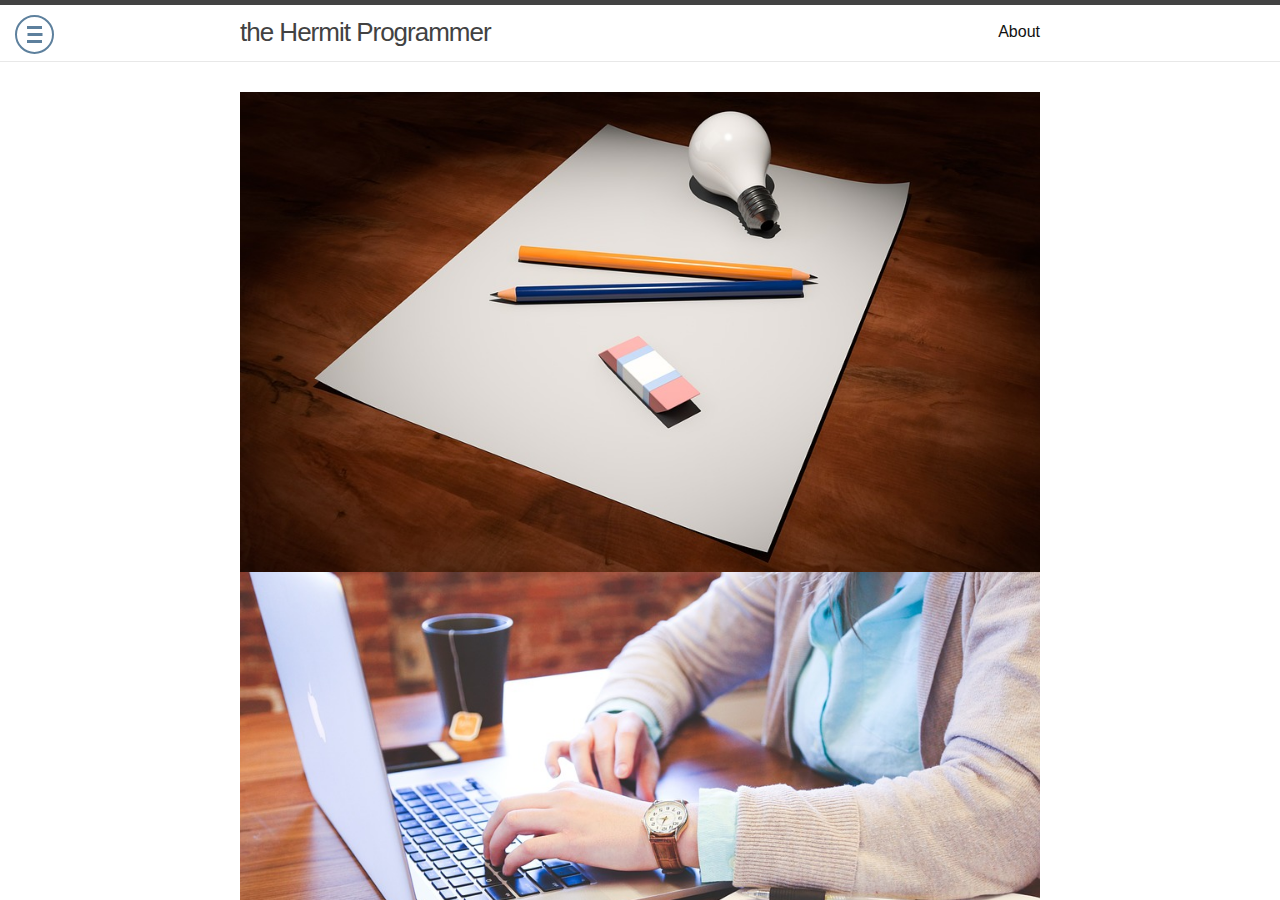
==== index.html @ d0b7b24d "Add Hamburger bar, Add image" ====
<!DOCTYPE html>
<html lang="en"><head>
  <meta charset="utf-8">
  <meta http-equiv="X-UA-Compatible" content="IE=edge">
  <meta name="viewport" content="width=device-width, initial-scale=1"><!-- Begin Jekyll SEO tag v2.6.1 -->
<title>the Hermit Programmer | Ranju You’s Portfolio using Jekyll, Github Page.</title>
<meta name="generator" content="Jekyll v3.8.5" />
<meta property="og:title" content="the Hermit Programmer" />
<meta property="og:locale" content="en_US" />
<meta name="description" content="Ranju You’s Portfolio using Jekyll, Github Page." />
<meta property="og:description" content="Ranju You’s Portfolio using Jekyll, Github Page." />
<link rel="canonical" href="http://localhost:4000/" />
<meta property="og:url" content="http://localhost:4000/" />
<meta property="og:site_name" content="the Hermit Programmer" />
<script type="application/ld+json">
{"url":"http://localhost:4000/","description":"Ranju You’s Portfolio using Jekyll, Github Page.","name":"the Hermit Programmer","@type":"WebSite","headline":"the Hermit Programmer","@context":"https://schema.org"}</script>
<!-- End Jekyll SEO tag -->
<link rel="stylesheet" href="/assets/main.css">
  <link rel="stylesheet" href="/assets/pure-drawer.css">
  <link rel="stylesheet" href="/%20/assets/imgcss.css"><link type="application/atom+xml" rel="alternate" href="http://localhost:4000/feed.xml" title="the Hermit Programmer" /></head>
<body>

  <div class="pure-container" data-effect="pure-effect-push">
    <input type="checkbox" id="pure-toggle-left" class="pure-toggle" data-toggle="left" />
    <label class="pure-toggle-label" for="pure-toggle-left" data-toggle-label="left"><span
        class="pure-toggle-icon"></span></label>

    <nav class="pure-drawer" data-position="left">
      <p style="padding: 100px 20px; margin: 0;"><div class="home">
<h2 class="post-list-heading">Posts</h2>
    <ul class="post-list"><li><span class="post-meta">Jun 30, 2019</span>
        <h3>
          <a class="post-link" href="/jekyll/update/2019/06/30/welcome-to-jekyll.html">
            Welcome to Jekyll!
          </a>
        </h3></li></ul>

    <p class="rss-subscribe">subscribe <a href="/feed.xml">via RSS</a></p></div>
</p>
    </nav>

    <div class="pure-pusher-container">
      <div class="pure-pusher"><header class="site-header" role="banner">

  <div class="wrapper"><a class="site-title" rel="author" href="/">the Hermit Programmer</a><nav class="site-nav">
        <input type="checkbox" id="nav-trigger" class="nav-trigger" />
        <label for="nav-trigger">
          <span class="menu-icon">
            <svg viewBox="0 0 18 15" width="18px" height="15px">
              <path d="M18,1.484c0,0.82-0.665,1.484-1.484,1.484H1.484C0.665,2.969,0,2.304,0,1.484l0,0C0,0.665,0.665,0,1.484,0 h15.032C17.335,0,18,0.665,18,1.484L18,1.484z M18,7.516C18,8.335,17.335,9,16.516,9H1.484C0.665,9,0,8.335,0,7.516l0,0 c0-0.82,0.665-1.484,1.484-1.484h15.032C17.335,6.031,18,6.696,18,7.516L18,7.516z M18,13.516C18,14.335,17.335,15,16.516,15H1.484 C0.665,15,0,14.335,0,13.516l0,0c0-0.82,0.665-1.483,1.484-1.483h15.032C17.335,12.031,18,12.695,18,13.516L18,13.516z"/>
            </svg>
          </span>
        </label>

        <div class="trigger"><a class="page-link" href="/about/">About</a></div>
      </nav></div>
</header>
<main class="page-content" aria-label="Content">
          <div class="wrapper">
            <img src = "/assets/img/resume.jpg">
            <img src = "/assets/img/portfolio.jpg">
          </div>
        </main><footer class="site-footer h-card">
  <data class="u-url" href="/"></data>

  <div class="wrapper">

    <h2 class="footer-heading">the Hermit Programmer</h2>

    <div class="footer-col-wrapper">
      <div class="footer-col footer-col-1">
        <ul class="contact-list">
          <li class="p-name">the Hermit Programmer</li><li><svg class="svg-icon"><use xlink:href="/assets/minima-social-icons.svg#email"></use></svg><a class="u-email" href="mailto:dbfkswn0321@naver.com">dbfkswn0321@naver.com</a></li></ul>
      </div>

      <div class="footer-col footer-col-2"><ul class="social-media-list"><!--<li><a href="https://www.facebook.com/%EC%9C%A0%EB%9E%80%EC%A3%BC"><svg class="svg-icon"><use xlink:href="/assets/minima-social-icons.svg#facebook"></use></svg> <span class="username">유란주</span></a></li>--><li><a href="https://www.facebook.com/profile.php?id=100009341754249"><svg class="svg-icon"><use xlink:href="/assets/minima-social-icons.svg#facebook"></use></svg> <span class="username">유란주</span></a></li><li><a href="https://github.com/YouRanju"><svg class="svg-icon"><use xlink:href="/assets/minima-social-icons.svg#github"></use></svg> <span class="username">YouRanju</span></a></li></ul>
</div>

      <div class="footer-col footer-col-3">
        <p>Ranju You&#39;s Portfolio using Jekyll, Github Page.</p>
      </div>
    </div>

  </div>

</footer>
</div>
    </div>

    <label class="pure-overlay" for="pure-toggle-left" data-overlay="left"></label>
  </div>


</body>

</html>
---- assets/main.css ----
/**
 * Reset some basic elements
 */
body, h1, h2, h3, h4, h5, h6,
p, blockquote, pre, hr,
dl, dd, ol, ul, figure {
  margin: 0;
  padding: 0; }

/**
 * Basic styling
 */
body {
  font: 400 16px/1.5 -apple-system, BlinkMacSystemFont, "Segoe UI", Roboto, Helvetica, Arial, sans-serif, "Apple Color Emoji", "Segoe UI Emoji", "Segoe UI Symbol";
  color: #111;
  background-color: #fdfdfd;
  -webkit-text-size-adjust: 100%;
  -webkit-font-feature-settings: "kern" 1;
  -moz-font-feature-settings: "kern" 1;
  -o-font-feature-settings: "kern" 1;
  font-feature-settings: "kern" 1;
  font-kerning: normal;
  display: flex;
  min-height: 100vh;
  flex-direction: column; }

/**
 * Set `margin-bottom` to maintain vertical rhythm
 */
h1, h2, h3, h4, h5, h6,
p, blockquote, pre,
ul, ol, dl, figure,
.highlight {
  margin-bottom: 15px; }

/**
 * `main` element
 */
main {
  display: block;
  /* Default value of `display` of `main` element is 'inline' in IE 11. */ }

/**
 * Images
 */
img {
  max-width: 100%;
  vertical-align: middle; }

/**
 * Figures
 */
figure > img {
  display: block; }

figcaption {
  font-size: 14px; }

/**
 * Lists
 */
ul, ol {
  margin-left: 30px; }

li > ul,
li > ol {
  margin-bottom: 0; }

/**
 * Headings
 */
h1, h2, h3, h4, h5, h6 {
  font-weight: 400; }

/**
 * Links
 */
a {
  color: #2a7ae2;
  text-decoration: none; }
  a:visited {
    color: #1756a9; }
  a:hover {
    color: #111;
    text-decoration: underline; }
  .social-media-list a:hover {
    text-decoration: none; }
    .social-media-list a:hover .username {
      text-decoration: underline; }

/**
 * Blockquotes
 */
blockquote {
  color: #828282;
  border-left: 4px solid #e8e8e8;
  padding-left: 15px;
  font-size: 18px;
  letter-spacing: -1px;
  font-style: italic; }
  blockquote > :last-child {
    margin-bottom: 0; }

/**
 * Code formatting
 */
pre,
code {
  font-size: 15px;
  border: 1px solid #e8e8e8;
  border-radius: 3px;
  background-color: #eef; }

code {
  padding: 1px 5px; }

pre {
  padding: 8px 12px;
  overflow-x: auto; }
  pre > code {
    border: 0;
    padding-right: 0;
    padding-left: 0; }

/**
 * Wrapper
 */
.wrapper {
  max-width: -webkit-calc(800px);
  max-width: calc(800px);
  margin-right: auto;
  margin-left: auto;
  padding-right: 30px;
  padding-left: 30px; }
  @media screen and (max-width: 800px) {
    .wrapper {
      max-width: -webkit-calc(800px - (30px));
      max-width: calc(800px - (30px));
      padding-right: 15px;
      padding-left: 15px; } }

/**
 * Clearfix
 */
.wrapper:after, .footer-col-wrapper:after {
  content: "";
  display: table;
  clear: both; }

/**
 * Icons
 */
.svg-icon {
  width: 16px;
  height: 16px;
  display: inline-block;
  fill: #828282;
  padding-right: 5px;
  vertical-align: text-top; }

.social-media-list li + li {
  padding-top: 5px; }

/**
 * Tables
 */
table {
  margin-bottom: 30px;
  width: 100%;
  text-align: left;
  color: #3f3f3f;
  border-collapse: collapse;
  border: 1px solid #e8e8e8; }
  table tr:nth-child(even) {
    background-color: #f7f7f7; }
  table th, table td {
    padding: 10px 15px; }
  table th {
    background-color: #f0f0f0;
    border: 1px solid #dedede;
    border-bottom-color: #c9c9c9; }
  table td {
    border: 1px solid #e8e8e8; }

/**
 * Site header
 */
.site-header {
  border-top: 5px solid #424242;
  border-bottom: 1px solid #e8e8e8;
  min-height: 55.95px;
  position: relative; }

.site-title {
  font-size: 26px;
  font-weight: 300;
  line-height: 54px;
  letter-spacing: -1px;
  margin-bottom: 0;
  float: left; }
  .site-title, .site-title:visited {
    color: #424242; }

.site-nav {
  float: right;
  line-height: 54px; }
  .site-nav .nav-trigger {
    display: none; }
  .site-nav .menu-icon {
    display: none; }
  .site-nav .page-link {
    color: #111;
    line-height: 1.5; }
    .site-nav .page-link:not(:last-child) {
      margin-right: 20px; }
  @media screen and (max-width: 600px) {
    .site-nav {
      position: absolute;
      top: 9px;
      right: 15px;
      background-color: #fdfdfd;
      border: 1px solid #e8e8e8;
      border-radius: 5px;
      text-align: right; }
      .site-nav label[for="nav-trigger"] {
        display: block;
        float: right;
        width: 36px;
        height: 36px;
        z-index: 2;
        cursor: pointer; }
      .site-nav .menu-icon {
        display: block;
        float: right;
        width: 36px;
        height: 26px;
        line-height: 0;
        padding-top: 10px;
        text-align: center; }
        .site-nav .menu-icon > svg {
          fill: #424242; }
      .site-nav input ~ .trigger {
        clear: both;
        display: none; }
      .site-nav input:checked ~ .trigger {
        display: block;
        padding-bottom: 5px; }
      .site-nav .page-link {
        display: block;
        padding: 5px 10px;
        margin-left: 20px; }
        .site-nav .page-link:not(:last-child) {
          margin-right: 0; } }

/**
 * Site footer
 */
.site-footer {
  border-top: 1px solid #e8e8e8;
  padding: 30px 0; }

.footer-heading {
  font-size: 18px;
  margin-bottom: 15px; }

.contact-list,
.social-media-list {
  list-style: none;
  margin-left: 0; }

.footer-col-wrapper {
  font-size: 15px;
  color: #828282;
  margin-left: -15px; }

.footer-col {
  float: left;
  margin-bottom: 15px;
  padding-left: 15px; }

.footer-col-1 {
  width: -webkit-calc(35% - (30px / 2));
  width: calc(35% - (30px / 2)); }

.footer-col-2 {
  width: -webkit-calc(20% - (30px / 2));
  width: calc(20% - (30px / 2)); }

.footer-col-3 {
  width: -webkit-calc(45% - (30px / 2));
  width: calc(45% - (30px / 2)); }

@media screen and (max-width: 800px) {
  .footer-col-1,
  .footer-col-2 {
    width: -webkit-calc(50% - (30px / 2));
    width: calc(50% - (30px / 2)); }

  .footer-col-3 {
    width: -webkit-calc(100% - (30px / 2));
    width: calc(100% - (30px / 2)); } }
@media screen and (max-width: 600px) {
  .footer-col {
    float: none;
    width: -webkit-calc(100% - (30px / 2));
    width: calc(100% - (30px / 2)); } }
/**
 * Page content
 */
.page-content {
  padding: 30px 0;
  flex: 1; }

.page-heading {
  font-size: 32px; }

.post-list-heading {
  font-size: 28px; }

.post-list {
  margin-left: 0;
  list-style: none; }
  .post-list > li {
    margin-bottom: 30px; }

.post-meta {
  font-size: 14px;
  color: #828282; }

.post-link {
  display: block;
  font-size: 24px; }

/**
 * Posts
 */
.post-header {
  margin-bottom: 30px; }

.post-title {
  font-size: 42px;
  letter-spacing: -1px;
  line-height: 1; }
  @media screen and (max-width: 800px) {
    .post-title {
      font-size: 36px; } }

.post-content {
  margin-bottom: 30px; }
  .post-content h2 {
    font-size: 32px; }
    @media screen and (max-width: 800px) {
      .post-content h2 {
        font-size: 28px; } }
  .post-content h3 {
    font-size: 26px; }
    @media screen and (max-width: 800px) {
      .post-content h3 {
        font-size: 22px; } }
  .post-content h4 {
    font-size: 20px; }
    @media screen and (max-width: 800px) {
      .post-content h4 {
        font-size: 18px; } }

/**
 * Syntax highlighting styles
 */
.highlight {
  background: #fff; }
  .highlighter-rouge .highlight {
    background: #eef; }
  .highlight .c {
    color: #998;
    font-style: italic; }
  .highlight .err {
    color: #a61717;
    background-color: #e3d2d2; }
  .highlight .k {
    font-weight: bold; }
  .highlight .o {
    font-weight: bold; }
  .highlight .cm {
    color: #998;
    font-style: italic; }
  .highlight .cp {
    color: #999;
    font-weight: bold; }
  .highlight .c1 {
    color: #998;
    font-style: italic; }
  .highlight .cs {
    color: #999;
    font-weight: bold;
    font-style: italic; }
  .highlight .gd {
    color: #000;
    background-color: #fdd; }
  .highlight .gd .x {
    color: #000;
    background-color: #faa; }
  .highlight .ge {
    font-style: italic; }
  .highlight .gr {
    color: #a00; }
  .highlight .gh {
    color: #999; }
  .highlight .gi {
    color: #000;
    background-color: #dfd; }
  .highlight .gi .x {
    color: #000;
    background-color: #afa; }
  .highlight .go {
    color: #888; }
  .highlight .gp {
    color: #555; }
  .highlight .gs {
    font-weight: bold; }
  .highlight .gu {
    color: #aaa; }
  .highlight .gt {
    color: #a00; }
  .highlight .kc {
    font-weight: bold; }
  .highlight .kd {
    font-weight: bold; }
  .highlight .kp {
    font-weight: bold; }
  .highlight .kr {
    font-weight: bold; }
  .highlight .kt {
    color: #458;
    font-weight: bold; }
  .highlight .m {
    color: #099; }
  .highlight .s {
    color: #d14; }
  .highlight .na {
    color: #008080; }
  .highlight .nb {
    color: #0086B3; }
  .highlight .nc {
    color: #458;
    font-weight: bold; }
  .highlight .no {
    color: #008080; }
  .highlight .ni {
    color: #800080; }
  .highlight .ne {
    color: #900;
    font-weight: bold; }
  .highlight .nf {
    color: #900;
    font-weight: bold; }
  .highlight .nn {
    color: #555; }
  .highlight .nt {
    color: #000080; }
  .highlight .nv {
    color: #008080; }
  .highlight .ow {
    font-weight: bold; }
  .highlight .w {
    color: #bbb; }
  .highlight .mf {
    color: #099; }
  .highlight .mh {
    color: #099; }
  .highlight .mi {
    color: #099; }
  .highlight .mo {
    color: #099; }
  .highlight .sb {
    color: #d14; }
  .highlight .sc {
    color: #d14; }
  .highlight .sd {
    color: #d14; }
  .highlight .s2 {
    color: #d14; }
  .highlight .se {
    color: #d14; }
  .highlight .sh {
    color: #d14; }
  .highlight .si {
    color: #d14; }
  .highlight .sx {
    color: #d14; }
  .highlight .sr {
    color: #009926; }
  .highlight .s1 {
    color: #d14; }
  .highlight .ss {
    color: #990073; }
  .highlight .bp {
    color: #999; }
  .highlight .vc {
    color: #008080; }
  .highlight .vg {
    color: #008080; }
  .highlight .vi {
    color: #008080; }
  .highlight .il {
    color: #099; }
---- assets/pure-drawer.css ----
/**************
## Animation ##
**************/
/************
## Toggler ##
************/
/***********
## Drawer ##
***********/
/***********
## Pusher ##
***********/
/*******************
## Pusher Overlay ##
*******************/
/**************
## Variables ##
**************/
/*************
## Required ##
*************/
html, body {
  height: 100%;
}

body {
  margin: 0;
}

/**************
## Container ##
**************/
.pure-container {
  position: relative;
  height: 100%;
  -webkit-overflow-scrolling: touch;
}

/************
## Toggler ##
************/
.pure-toggle {
  left: -9999px;
  position: absolute;
  top: -9999px;
}

.pure-toggle:focus ~ .pure-toggle-label {
  border-color: #1fc08e;
  color: #1fc08e;
}

.pure-toggle-label {
  display: none;
  cursor: pointer;
  display: block;
  position: fixed;
  top: 15px;
  z-index: 99;
  color: #5d809d;
  width: 35px;
  height: 35px;
  -webkit-transition: all 400ms ease-in-out;
          transition: all 400ms ease-in-out;
  border: 2px solid #5d809d;
  border-radius: 50%;
  -webkit-user-select: none;
  -moz-user-select: none;
  -ms-user-select: none;
  -o-user-select: none;
  user-select: none;
  -webkit-tap-highlight-color: transparent;
}

.pure-toggle-label:hover {
  border-color: #1fc08e;
  color: #1fc08e;
}

.pure-toggle-label:hover .pure-toggle-icon,
.pure-toggle-label:hover .pure-toggle-icon:before,
.pure-toggle-label:hover .pure-toggle-icon:after {
  background-color: #1fc08e;
}

.pure-toggle-label:active {
  -webkit-tap-highlight-color: transparent;
}

.pure-toggle-label .pure-toggle-icon,
.pure-toggle-label .pure-toggle-icon:before,
.pure-toggle-label .pure-toggle-icon:after {
  position: absolute;
  top: 50%;
  left: 50%;
  height: 3px;
  width: 15px;
  cursor: pointer;
  background: #5d809d;
  display: block;
  content: '';
  -webkit-transition: all 500ms ease-in-out;
          transition: all 500ms ease-in-out;
}

.pure-toggle-label .pure-toggle-icon {
  transform: translate3d(-50%, -2px, 0);
  -webkit-transform: translate3d(-50%, -2px, 0);
}

.pure-toggle-label .pure-toggle-icon:before {
  transform: translate3d(-50%, -8px, 0);
  -webkit-transform: translate3d(-50%, -8px, 0);
}

.pure-toggle-label .pure-toggle-icon:after {
  transform: translate3d(-50%, 6px, 0);
  -webkit-transform: translate3d(-50%, 6px, 0);
}

.pure-toggle-label[data-toggle-label='left'] {
  left: 15px;
  right: auto;
}

.pure-toggle-label[data-toggle-label='right'] {
  right: 28px;
  left: auto;
}

.pure-toggle-label[data-toggle-label='top'] {
  left: 50%;
  -webkit-transform: translate3d(-50%, 0, 0);
  transform: translate3d(-50%, 0, 0);
}

.pure-toggle[data-toggle='left']:checked ~ .pure-toggle-label:not([data-toggle-label='left']),
.pure-toggle[data-toggle='right']:checked ~ .pure-toggle-label:not([data-toggle-label='right']),
.pure-toggle[data-toggle='top']:checked ~ .pure-toggle-label:not([data-toggle-label='top']) {
  opacity: 0;
  z-index: -1;
}

.pure-toggle[data-toggle='left']:checked ~ .pure-toggle-label[data-toggle-label='left'],
.pure-toggle[data-toggle='right']:checked ~ .pure-toggle-label[data-toggle-label='right'],
.pure-toggle[data-toggle='top']:checked ~ .pure-toggle-label[data-toggle-label='top'] {
  border-color: #1fc08e;
  color: #1fc08e;
}

.pure-toggle[data-toggle='left']:checked ~ .pure-toggle-label[data-toggle-label='left'] .pure-toggle-icon,
.pure-toggle[data-toggle='right']:checked ~ .pure-toggle-label[data-toggle-label='right'] .pure-toggle-icon,
.pure-toggle[data-toggle='top']:checked ~ .pure-toggle-label[data-toggle-label='top'] .pure-toggle-icon {
  background-color: transparent;
}

.pure-toggle[data-toggle='left']:checked ~ .pure-toggle-label[data-toggle-label='left'] .pure-toggle-icon:before, 
.pure-toggle[data-toggle='left']:checked ~ .pure-toggle-label[data-toggle-label='left'] .pure-toggle-icon:after,
.pure-toggle[data-toggle='right']:checked ~ .pure-toggle-label[data-toggle-label='right'] .pure-toggle-icon:before,
.pure-toggle[data-toggle='right']:checked ~ .pure-toggle-label[data-toggle-label='right'] .pure-toggle-icon:after,
.pure-toggle[data-toggle='top']:checked ~ .pure-toggle-label[data-toggle-label='top'] .pure-toggle-icon:before,
.pure-toggle[data-toggle='top']:checked ~ .pure-toggle-label[data-toggle-label='top'] .pure-toggle-icon:after {
  top: 0;
}

.pure-toggle[data-toggle='left']:checked ~ .pure-toggle-label[data-toggle-label='left'] .pure-toggle-icon:before,
.pure-toggle[data-toggle='right']:checked ~ .pure-toggle-label[data-toggle-label='right'] .pure-toggle-icon:before,
.pure-toggle[data-toggle='top']:checked ~ .pure-toggle-label[data-toggle-label='top'] .pure-toggle-icon:before {
  transform: translateX(-50%) rotate(45deg);
  -webkit-transform: translateX(-50%) rotate(45deg);
}

.pure-toggle[data-toggle='left']:checked ~ .pure-toggle-label[data-toggle-label='left'] .pure-toggle-icon:after,
.pure-toggle[data-toggle='right']:checked ~ .pure-toggle-label[data-toggle-label='right'] .pure-toggle-icon:after,
.pure-toggle[data-toggle='top']:checked ~ .pure-toggle-label[data-toggle-label='top'] .pure-toggle-icon:after {
  transform: translateX(-50%) translateY(-10px) rotate(-45deg);
  -webkit-transform: translateX(-50%) translateY(-10px) rotate(-45deg);
  top: 10px;
}

/***********
## Drawer ##
***********/
.pure-drawer {
  position: fixed;
  top: 0;
  left: 0;
  z-index: 1;
  height: 100%;
  visibility: hidden;
  background-color: #374c5d;
  -webkit-transition-property: all;
          transition-property: all;
  -webkit-transition-duration: 500ms;
          transition-duration: 500ms;
  -webkit-transition-timing-function: ease-out;
          transition-timing-function: ease-out;
  width: 100%;
}

@media only screen and (min-width: 40.063em) {
  .pure-drawer {
    width: 300px;
  }
}

@media only screen and (min-width: 64.063em) {
  .pure-drawer {
    width: 300px;
  }
}

.pure-drawer[data-position='right'] {
  left: auto;
  right: 0;
}

.pure-drawer[data-position='top'] {
  height: 100%;
  width: 100%;
}

@media only screen and (min-width: 40.063em) {
  .pure-drawer[data-position='top'] {
    height: 100%;
  }
}

@media only screen and (min-width: 64.063em) {
  .pure-drawer[data-position='top'] {
    height: 100px;
  }
}

/*********************
## Pusher Container ##
*********************/
.pure-pusher-container {
  position: relative;
  height: 100%;
  overflow: hidden;
}

/***********
## Pusher ##
***********/
.pure-pusher {
  position: relative;
  height: 100%;
  overflow-y: auto;
  left: 0;
  z-index: 2;
  background-color: #fff;
  -webkit-transition-property: -webkit-transform;
          transition-property: transform;
  -webkit-transition-duration: 500ms;
          transition-duration: 500ms;
  -webkit-transition-timing-function: ease-out;
          transition-timing-function: ease-out;
}

/*******************
## Pusher Overlay ##
*******************/
.pure-overlay {
  position: fixed;
  top: 0;
  bottom: 0;
  right: 0;
  width: 0;
  height: 0;
  opacity: 0;
  background-color: rgba(0, 0, 0, 0.4);
  -webkit-transition-property: opacity;
          transition-property: opacity;
  -webkit-transition-duration: 500ms;
          transition-duration: 500ms;
  -webkit-transition-delay: 500ms;
          transition-delay: 500ms;
  -webkit-transition-timing-function: ease-in-out;
          transition-timing-function: ease-in-out;
}

.pure-toggle[data-toggle='left']:checked ~ .pure-overlay[data-overlay='left'] {
  left: 100%;
}

@media only screen and (min-width: 40.063em) {
  .pure-toggle[data-toggle='left']:checked ~ .pure-overlay[data-overlay='left'] {
    left: 300px;
  }
}

@media only screen and (min-width: 64.063em) {
  .pure-toggle[data-toggle='left']:checked ~ .pure-overlay[data-overlay='left'] {
    left: 300px;
  }
}

.pure-toggle[data-toggle='right']:checked ~ .pure-overlay[data-overlay='right'] {
  right: 100%;
}

@media only screen and (min-width: 40.063em) {
  .pure-toggle[data-toggle='right']:checked ~ .pure-overlay[data-overlay='right'] {
    right: 300px;
  }
}

@media only screen and (min-width: 64.063em) {
  .pure-toggle[data-toggle='right']:checked ~ .pure-overlay[data-overlay='right'] {
    right: 300px;
  }
}

.pure-toggle[data-toggle='top']:checked ~ .pure-overlay[data-overlay='top'] {
  top: 100%;
}

@media only screen and (min-width: 40.063em) {
  .pure-toggle[data-toggle='top']:checked ~ .pure-overlay[data-overlay='top'] {
    top: 100%;
  }
}

@media only screen and (min-width: 64.063em) {
  .pure-toggle[data-toggle='top']:checked ~ .pure-overlay[data-overlay='top'] {
    top: 100px;
  }
}

.pure-toggle[data-toggle='left']:checked ~ .pure-overlay[data-overlay='left'],
.pure-toggle[data-toggle='right']:checked ~ .pure-overlay[data-overlay='right'],
.pure-toggle[data-toggle='top']:checked ~ .pure-overlay[data-overlay='top'] {
  width: 100%;
  height: 100%;
  opacity: 1;
  z-index: 2;
}

/********************************
## Fallback for older browsers ##
********************************/
.no-csstransforms3d .pure-toggle[data-toggle='left']:checked ~ .pure-pusher-container .pure-pusher {
  left: 100%;
}

@media only screen and (min-width: 40.063em) {
  .no-csstransforms3d .pure-toggle[data-toggle='left']:checked ~ .pure-pusher-container .pure-pusher {
    left: 300px;
  }
}

@media only screen and (min-width: 64.063em) {
  .no-csstransforms3d .pure-toggle[data-toggle='left']:checked ~ .pure-pusher-container .pure-pusher {
    left: 300px;
  }
}

.no-csstransforms3d .pure-toggle[data-toggle='right']:checked ~ .pure-pusher-container .pure-pusher {
  left: -100%;
}

@media only screen and (min-width: 40.063em) {
  .no-csstransforms3d .pure-toggle[data-toggle='right']:checked ~ .pure-pusher-container .pure-pusher {
    left: -300px;
  }
}

@media only screen and (min-width: 64.063em) {
  .no-csstransforms3d .pure-toggle[data-toggle='right']:checked ~ .pure-pusher-container .pure-pusher {
    left: -300px;
  }
}

.no-csstransforms3d .pure-toggle[data-toggle='top']:checked ~ .pure-pusher-container .pure-pusher {
  top: 100%;
}

@media only screen and (min-width: 40.063em) {
  .no-csstransforms3d .pure-toggle[data-toggle='top']:checked ~ .pure-pusher-container .pure-pusher {
    top: 100%;
  }
}

@media only screen and (min-width: 64.063em) {
  .no-csstransforms3d .pure-toggle[data-toggle='top']:checked ~ .pure-pusher-container .pure-pusher {
    top: 100px;
  }
}

/*****************************
## Effect - Slide in on top ##
*****************************/
/* DRAWER */
[data-effect='pure-effect-slide'] .pure-drawer {
  z-index: 3;
  -webkit-transition-duration: 500ms;
          transition-duration: 500ms;
}

[data-effect='pure-effect-slide'] .pure-drawer[data-position='left'] {
  -webkit-transform: translate3d(-100%, 0, 0);
  transform: translate3d(-100%, 0, 0);
}

[data-effect='pure-effect-slide'] .pure-drawer[data-position='right'] {
  -webkit-transform: translate3d(100%, 0, 0);
  transform: translate3d(100%, 0, 0);
}

[data-effect='pure-effect-slide'] .pure-drawer[data-position='top'] {
  -webkit-transform: translate3d(0, -100%, 0);
  transform: translate3d(0, -100%, 0);
}

[data-effect='pure-effect-slide'] .pure-toggle[data-toggle='left']:checked ~ .pure-drawer[data-position='left'],
[data-effect='pure-effect-slide'] .pure-toggle[data-toggle='right']:checked ~ .pure-drawer[data-position='right'],
[data-effect='pure-effect-slide'] .pure-toggle[data-toggle='top']:checked ~ .pure-drawer[data-position='top'] {
  visibility: visible;
  -webkit-transform: translate3d(0, 0, 0);
  transform: translate3d(0, 0, 0);
}

/* OVERLAY */
[data-effect='pure-effect-slide'] .pure-overlay {
  -webkit-transition-duration: 500ms;
          transition-duration: 500ms;
  -webkit-transition-delay: 250ms;
          transition-delay: 250ms;
}

/********************
## Effect - Reveal ##
********************/
/* DRAWER */
[data-effect='pure-effect-reveal'] .pure-drawer {
  visibility: visible;
  -webkit-transition-duration: 500ms;
          transition-duration: 500ms;
}

/* PUSHER */
[data-effect='pure-effect-reveal'] .pure-pusher-container .pure-pusher {
  -webkit-transition-duration: 500ms;
          transition-duration: 500ms;
}

[data-effect='pure-effect-reveal'] .pure-toggle[data-toggle='left']:checked ~ .pure-pusher-container .pure-pusher {
  -webkit-transform: translate3d(100%, 0, 0);
  transform: translate3d(100%, 0, 0);
}

@media only screen and (min-width: 40.063em) {
  [data-effect='pure-effect-reveal'] .pure-toggle[data-toggle='left']:checked ~ .pure-pusher-container .pure-pusher {
    -webkit-transform: translate3d(300px, 0, 0);
    transform: translate3d(300px, 0, 0);
  }
}

@media only screen and (min-width: 64.063em) {
  [data-effect='pure-effect-reveal'] .pure-toggle[data-toggle='left']:checked ~ .pure-pusher-container .pure-pusher {
    -webkit-transform: translate3d(300px, 0, 0);
    transform: translate3d(300px, 0, 0);
  }
}

[data-effect='pure-effect-reveal'] .pure-toggle[data-toggle='right']:checked ~ .pure-pusher-container .pure-pusher {
  -webkit-transform: translate3d(-100%, 0, 0);
  transform: translate3d(-100%, 0, 0);
}

@media only screen and (min-width: 40.063em) {
  [data-effect='pure-effect-reveal'] .pure-toggle[data-toggle='right']:checked ~ .pure-pusher-container .pure-pusher {
    -webkit-transform: translate3d(-300px, 0, 0);
    transform: translate3d(-300px, 0, 0);
  }
}

@media only screen and (min-width: 64.063em) {
  [data-effect='pure-effect-reveal'] .pure-toggle[data-toggle='right']:checked ~ .pure-pusher-container .pure-pusher {
    -webkit-transform: translate3d(-300px, 0, 0);
    transform: translate3d(-300px, 0, 0);
  }
}

[data-effect='pure-effect-reveal'] .pure-toggle[data-toggle='top']:checked ~ .pure-pusher-container .pure-pusher {
  -webkit-transform: translate3d(0, 100%, 0);
  transform: translate3d(0, 100%, 0);
}

@media only screen and (min-width: 40.063em) {
  [data-effect='pure-effect-reveal'] .pure-toggle[data-toggle='top']:checked ~ .pure-pusher-container .pure-pusher {
    -webkit-transform: translate3d(0, 100%, 0);
    transform: translate3d(0, 100%, 0);
  }
}

@media only screen and (min-width: 64.063em) {
  [data-effect='pure-effect-reveal'] .pure-toggle[data-toggle='top']:checked ~ .pure-pusher-container .pure-pusher {
    -webkit-transform: translate3d(0, 100px, 0);
    transform: translate3d(0, 100px, 0);
  }
}

/* OVERLAY */
[data-effect='pure-effect-reveal'] .pure-overlay {
  -webkit-transition-duration: 500ms;
          transition-duration: 500ms;
  -webkit-transition-delay: 250ms;
          transition-delay: 250ms;
}

/*************************
## Effect - Slide along ##
*************************/
/* DRAWER */
[data-effect='pure-effect-slideAlong'] .pure-drawer {
  -webkit-transition-duration: 500ms;
          transition-duration: 500ms;
}

[data-effect='pure-effect-slideAlong'] .pure-drawer[data-position='left'] {
  -webkit-transform: translate3d(-50%, 0, 0);
  transform: translate3d(-50%, 0, 0);
}

[data-effect='pure-effect-slideAlong'] .pure-drawer[data-position='right'] {
  -webkit-transform: translate3d(50%, 0, 0);
  transform: translate3d(50%, 0, 0);
}

[data-effect='pure-effect-slideAlong'] .pure-drawer[data-position='top'] {
  -webkit-transform: translate3d(0, -50%, 0);
  transform: translate3d(0, -50%, 0);
}

[data-effect='pure-effect-slideAlong'] .pure-toggle[data-toggle='left']:checked ~ .pure-drawer[data-position='left'],
[data-effect='pure-effect-slideAlong'] .pure-toggle[data-toggle='right']:checked ~ .pure-drawer[data-position='right'],
[data-effect='pure-effect-slideAlong'] .pure-toggle[data-toggle='top']:checked ~ .pure-drawer[data-position='top'] {
  visibility: visible;
  -webkit-transform: translate3d(0, 0, 0);
  transform: translate3d(0, 0, 0);
}

/* PUSHER */
[data-effect='pure-effect-slideAlong'] .pure-pusher-container .pure-pusher {
  -webkit-transition-duration: 500ms;
          transition-duration: 500ms;
}

[data-effect='pure-effect-slideAlong'] .pure-toggle[data-toggle='left']:checked ~ .pure-pusher-container .pure-pusher {
  -webkit-transform: translate3d(100%, 0, 0);
  transform: translate3d(100%, 0, 0);
}

@media only screen and (min-width: 40.063em) {
  [data-effect='pure-effect-slideAlong'] .pure-toggle[data-toggle='left']:checked ~ .pure-pusher-container .pure-pusher {
    -webkit-transform: translate3d(300px, 0, 0);
    transform: translate3d(300px, 0, 0);
  }
}

@media only screen and (min-width: 64.063em) {
  [data-effect='pure-effect-slideAlong'] .pure-toggle[data-toggle='left']:checked ~ .pure-pusher-container .pure-pusher {
    -webkit-transform: translate3d(300px, 0, 0);
    transform: translate3d(300px, 0, 0);
  }
}

[data-effect='pure-effect-slideAlong'] .pure-toggle[data-toggle='right']:checked ~ .pure-pusher-container .pure-pusher {
  -webkit-transform: translate3d(-100%, 0, 0);
  transform: translate3d(-100%, 0, 0);
}

@media only screen and (min-width: 40.063em) {
  [data-effect='pure-effect-slideAlong'] .pure-toggle[data-toggle='right']:checked ~ .pure-pusher-container .pure-pusher {
    -webkit-transform: translate3d(-300px, 0, 0);
    transform: translate3d(-300px, 0, 0);
  }
}

@media only screen and (min-width: 64.063em) {
  [data-effect='pure-effect-slideAlong'] .pure-toggle[data-toggle='right']:checked ~ .pure-pusher-container .pure-pusher {
    -webkit-transform: translate3d(-300px, 0, 0);
    transform: translate3d(-300px, 0, 0);
  }
}

[data-effect='pure-effect-slideAlong'] .pure-toggle[data-toggle='top']:checked ~ .pure-pusher-container .pure-pusher {
  -webkit-transform: translate3d(0, 100%, 0);
  transform: translate3d(0, 100%, 0);
}

@media only screen and (min-width: 40.063em) {
  [data-effect='pure-effect-slideAlong'] .pure-toggle[data-toggle='top']:checked ~ .pure-pusher-container .pure-pusher {
    -webkit-transform: translate3d(0, 100%, 0);
    transform: translate3d(0, 100%, 0);
  }
}

@media only screen and (min-width: 64.063em) {
  [data-effect='pure-effect-slideAlong'] .pure-toggle[data-toggle='top']:checked ~ .pure-pusher-container .pure-pusher {
    -webkit-transform: translate3d(0, 100px, 0);
    transform: translate3d(0, 100px, 0);
  }
}

/* OVERLAY */
[data-effect='pure-effect-slideAlong'] .pure-overlay {
  -webkit-transition-duration: 500ms;
          transition-duration: 500ms;
  -webkit-transition-delay: 250ms;
          transition-delay: 250ms;
}

/*******************************
## Effect - Reverse slide out ##
*******************************/
/* DRAWER */
[data-effect='pure-effect-reverseSlide'] .pure-drawer {
  -webkit-transition-duration: 500ms;
          transition-duration: 500ms;
}

[data-effect='pure-effect-reverseSlide'] .pure-drawer[data-position='left'] {
  -webkit-transform: translate3d(50%, 0, 0);
  transform: translate3d(50%, 0, 0);
}

[data-effect='pure-effect-reverseSlide'] .pure-drawer[data-position='right'] {
  -webkit-transform: translate3d(-50%, 0, 0);
  transform: translate3d(-50%, 0, 0);
}

[data-effect='pure-effect-reverseSlide'] .pure-drawer[data-position='top'] {
  -webkit-transform: translate3d(0, 50%, 0);
  transform: translate3d(0, 50%, 0);
}

[data-effect='pure-effect-reverseSlide'] .pure-toggle[data-toggle='left']:checked ~ .pure-drawer[data-position='left'],
[data-effect='pure-effect-reverseSlide'] .pure-toggle[data-toggle='right']:checked ~ .pure-drawer[data-position='right'],
[data-effect='pure-effect-reverseSlide'] .pure-toggle[data-toggle='top']:checked ~ .pure-drawer[data-position='top'] {
  visibility: visible;
  -webkit-transform: translate3d(0, 0, 0);
  transform: translate3d(0, 0, 0);
}

/* PUSHER */
[data-effect='pure-effect-reverseSlide'] .pure-pusher-container .pure-pusher {
  -webkit-transition-duration: 500ms;
          transition-duration: 500ms;
}

[data-effect='pure-effect-reverseSlide'] .pure-toggle[data-toggle='left']:checked ~ .pure-pusher-container .pure-pusher {
  -webkit-transform: translate3d(100%, 0, 0);
  transform: translate3d(100%, 0, 0);
}

@media only screen and (min-width: 40.063em) {
  [data-effect='pure-effect-reverseSlide'] .pure-toggle[data-toggle='left']:checked ~ .pure-pusher-container .pure-pusher {
    -webkit-transform: translate3d(300px, 0, 0);
    transform: translate3d(300px, 0, 0);
  }
}

@media only screen and (min-width: 64.063em) {
  [data-effect='pure-effect-reverseSlide'] .pure-toggle[data-toggle='left']:checked ~ .pure-pusher-container .pure-pusher {
    -webkit-transform: translate3d(300px, 0, 0);
    transform: translate3d(300px, 0, 0);
  }
}

[data-effect='pure-effect-reverseSlide'] .pure-toggle[data-toggle='right']:checked ~ .pure-pusher-container .pure-pusher {
  -webkit-transform: translate3d(-100%, 0, 0);
  transform: translate3d(-100%, 0, 0);
}

@media only screen and (min-width: 40.063em) {
  [data-effect='pure-effect-reverseSlide'] .pure-toggle[data-toggle='right']:checked ~ .pure-pusher-container .pure-pusher {
    -webkit-transform: translate3d(-300px, 0, 0);
    transform: translate3d(-300px, 0, 0);
  }
}

@media only screen and (min-width: 64.063em) {
  [data-effect='pure-effect-reverseSlide'] .pure-toggle[data-toggle='right']:checked ~ .pure-pusher-container .pure-pusher {
    -webkit-transform: translate3d(-300px, 0, 0);
    transform: translate3d(-300px, 0, 0);
  }
}

[data-effect='pure-effect-reverseSlide'] .pure-toggle[data-toggle='top']:checked ~ .pure-pusher-container .pure-pusher {
  -webkit-transform: translate3d(0, 100%, 0);
  transform: translate3d(0, 100%, 0);
}

@media only screen and (min-width: 40.063em) {
  [data-effect='pure-effect-reverseSlide'] .pure-toggle[data-toggle='top']:checked ~ .pure-pusher-container .pure-pusher {
    -webkit-transform: translate3d(0, 100%, 0);
    transform: translate3d(0, 100%, 0);
  }
}

@media only screen and (min-width: 64.063em) {
  [data-effect='pure-effect-reverseSlide'] .pure-toggle[data-toggle='top']:checked ~ .pure-pusher-container .pure-pusher {
    -webkit-transform: translate3d(0, 100px, 0);
    transform: translate3d(0, 100px, 0);
  }
}

/* OVERLAY */
[data-effect='pure-effect-reverseSlide'] .pure-overlay {
  -webkit-transition-duration: 500ms;
          transition-duration: 500ms;
}

/*********************************
## Effect 5 - Scale Down Pusher ##
*********************************/
/* DRAWER */
[data-effect='pure-effect-scaleDown'] .pure-drawer {
  -webkit-transition-duration: 500ms;
          transition-duration: 500ms;
}

[data-effect='pure-effect-scaleDown'] .pure-drawer[data-position='left'] {
  -webkit-transform: translate3d(-100%, 0, 0);
  transform: translate3d(-100%, 0, 0);
}

[data-effect='pure-effect-scaleDown'] .pure-drawer[data-position='right'] {
  -webkit-transform: translate3d(100%, 0, 0);
  transform: translate3d(100%, 0, 0);
}

[data-effect='pure-effect-scaleDown'] .pure-drawer[data-position='top'] {
  -webkit-transform: translate3d(0, -100%, 0);
  transform: translate3d(0, -100%, 0);
}

[data-effect='pure-effect-scaleDown'] .pure-toggle[data-toggle='left']:checked ~ .pure-drawer[data-position='left'],
[data-effect='pure-effect-scaleDown'] .pure-toggle[data-toggle='right']:checked ~ .pure-drawer[data-position='right'],
[data-effect='pure-effect-scaleDown'] .pure-toggle[data-toggle='top']:checked ~ .pure-drawer[data-position='top'] {
  visibility: visible;
  -webkit-transform: translate3d(0, 0, 0);
  transform: translate3d(0, 0, 0);
}

/* PUSHER CONTAINER */
[data-effect='pure-effect-scaleDown'] .pure-pusher-container {
  -webkit-perspective: 1500px;
  perspective: 1500px;
}

/* PUSHER */
/* Needed for Firefox */
[data-effect='pure-effect-scaleDown'] .pure-pusher-container .pure-pusher {
  z-index: 1;
  -webkit-transition-duration: 500ms;
          transition-duration: 500ms;
}

[data-effect='pure-effect-scaleDown'] .pure-toggle:checked ~ .pure-pusher-container .pure-pusher {
  -webkit-transform: translate3d(0, 0, -300px);
  transform: translate3d(0, 0, -300px);
}

@media only screen and (min-width: 40.063em) {
  [data-effect='pure-effect-scaleDown'] .pure-toggle:checked ~ .pure-pusher-container .pure-pusher {
    -webkit-transform: translate3d(0, 0, -300px);
    transform: translate3d(0, 0, -300px);
  }
}

@media only screen and (min-width: 64.063em) {
  [data-effect='pure-effect-scaleDown'] .pure-toggle:checked ~ .pure-pusher-container .pure-pusher {
    -webkit-transform: translate3d(0, 0, -300px);
    transform: translate3d(0, 0, -300px);
  }
}

/* OVERLAY */
[data-effect='pure-effect-scaleDown'] .pure-overlay {
  -webkit-transition-duration: 500ms;
          transition-duration: 500ms;
  -webkit-transition-delay: 250ms;
          transition-delay: 250ms;
}

/*************************
## Effect - Scale Up ##
*************************/
/* CONTAINER */
[data-effect='pure-effect-scaleUp'] {
  -webkit-perspective: 1500px;
  perspective: 1500px;
}

[data-effect='pure-effect-scaleUp'][data-position='left'] {
  -webkit-perspective-origin: 0% 50%;
  perspective-origin: 0% 50%;
}

[data-effect='pure-effect-scaleUp'][data-position='right'] {
  -webkit-perspective-origin: 50% 50%;
  perspective-origin: 50% 50%;
}

[data-effect='pure-effect-scaleUp'][data-position='top'] {
  -webkit-perspective-origin: 50% 0;
  perspective-origin: 50% 0;
}

/* DRAWER */
[data-effect='pure-effect-scaleUp'] .pure-drawer {
  -webkit-transition-duration: 500ms;
          transition-duration: 500ms;
}

[data-effect='pure-effect-scaleUp'] .pure-drawer[data-position='left'] {
  -webkit-transform: translate3d(0, 0, -100%);
  transform: translate3d(0, 0, -100%);
}

@media only screen and (min-width: 40.063em) {
  [data-effect='pure-effect-scaleUp'] .pure-drawer[data-position='left'] {
    -webkit-transform: translate3d(0, 0, -300px);
    transform: translate3d(0, 0, -300px);
  }
}

@media only screen and (min-width: 64.063em) {
  [data-effect='pure-effect-scaleUp'] .pure-drawer[data-position='left'] {
    -webkit-transform: translate3d(0, 0, -300px);
    transform: translate3d(0, 0, -300px);
  }
}

[data-effect='pure-effect-scaleUp'] .pure-drawer[data-position='right'] {
  -webkit-transform: translate3d(100%, 0, -100%);
  transform: translate3d(100%, 0, -100%);
}

@media only screen and (min-width: 40.063em) {
  [data-effect='pure-effect-scaleUp'] .pure-drawer[data-position='right'] {
    -webkit-transform: translate3d(300px, 0, -300px);
    transform: translate3d(300px, 0, -300px);
  }
}

@media only screen and (min-width: 64.063em) {
  [data-effect='pure-effect-scaleUp'] .pure-drawer[data-position='right'] {
    -webkit-transform: translate3d(300px, 0, -300px);
    transform: translate3d(300px, 0, -300px);
  }
}

[data-effect='pure-effect-scaleUp'] .pure-drawer[data-position='top'] {
  -webkit-transform: translate3d(0, 0, -100%);
  transform: translate3d(0, 0, -100%);
}

@media only screen and (min-width: 40.063em) {
  [data-effect='pure-effect-scaleUp'] .pure-drawer[data-position='top'] {
    -webkit-transform: translate3d(0, 0, -100%);
    transform: translate3d(0, 0, -100%);
  }
}

@media only screen and (min-width: 64.063em) {
  [data-effect='pure-effect-scaleUp'] .pure-drawer[data-position='top'] {
    -webkit-transform: translate3d(0, 0, -100px);
    transform: translate3d(0, 0, -100px);
  }
}

[data-effect='pure-effect-scaleUp'] .pure-toggle[data-toggle='left']:checked ~ .pure-drawer[data-position='left'],
[data-effect='pure-effect-scaleUp'] .pure-toggle[data-toggle='right']:checked ~ .pure-drawer[data-position='right'],
[data-effect='pure-effect-scaleUp'] .pure-toggle[data-toggle='top']:checked ~ .pure-drawer[data-position='top'] {
  visibility: visible;
  -webkit-transform: translate3d(0, 0, 0);
  transform: translate3d(0, 0, 0);
}

/* PUSHER */
[data-effect='pure-effect-scaleUp'] .pure-pusher-container .pure-pusher {
  -webkit-transition-duration: 500ms;
          transition-duration: 500ms;
}

[data-effect='pure-effect-scaleUp'] .pure-toggle[data-toggle='left']:checked ~ .pure-pusher-container .pure-pusher {
  -webkit-transform: translate3d(100%, 0, 0);
  transform: translate3d(100%, 0, 0);
}

@media only screen and (min-width: 40.063em) {
  [data-effect='pure-effect-scaleUp'] .pure-toggle[data-toggle='left']:checked ~ .pure-pusher-container .pure-pusher {
    -webkit-transform: translate3d(300px, 0, 0);
    transform: translate3d(300px, 0, 0);
  }
}

@media only screen and (min-width: 64.063em) {
  [data-effect='pure-effect-scaleUp'] .pure-toggle[data-toggle='left']:checked ~ .pure-pusher-container .pure-pusher {
    -webkit-transform: translate3d(300px, 0, 0);
    transform: translate3d(300px, 0, 0);
  }
}

[data-effect='pure-effect-scaleUp'] .pure-toggle[data-toggle='right']:checked ~ .pure-pusher-container .pure-pusher {
  -webkit-transform: translate3d(-100%, 0, 0);
  transform: translate3d(-100%, 0, 0);
}

@media only screen and (min-width: 40.063em) {
  [data-effect='pure-effect-scaleUp'] .pure-toggle[data-toggle='right']:checked ~ .pure-pusher-container .pure-pusher {
    -webkit-transform: translate3d(-300px, 0, 0);
    transform: translate3d(-300px, 0, 0);
  }
}

@media only screen and (min-width: 64.063em) {
  [data-effect='pure-effect-scaleUp'] .pure-toggle[data-toggle='right']:checked ~ .pure-pusher-container .pure-pusher {
    -webkit-transform: translate3d(-300px, 0, 0);
    transform: translate3d(-300px, 0, 0);
  }
}

[data-effect='pure-effect-scaleUp'] .pure-toggle[data-toggle='top']:checked ~ .pure-pusher-container .pure-pusher {
  -webkit-transform: translate3d(0, 100%, 0);
  transform: translate3d(0, 100%, 0);
}

@media only screen and (min-width: 40.063em) {
  [data-effect='pure-effect-scaleUp'] .pure-toggle[data-toggle='top']:checked ~ .pure-pusher-container .pure-pusher {
    -webkit-transform: translate3d(0, 100%, 0);
    transform: translate3d(0, 100%, 0);
  }
}

@media only screen and (min-width: 64.063em) {
  [data-effect='pure-effect-scaleUp'] .pure-toggle[data-toggle='top']:checked ~ .pure-pusher-container .pure-pusher {
    -webkit-transform: translate3d(0, 100px, 0);
    transform: translate3d(0, 100px, 0);
  }
}

/* OVERLAY */
[data-effect='pure-effect-scaleUp'] .pure-overlay {
  -webkit-transition-duration: 500ms;
          transition-duration: 500ms;
  -webkit-transition-delay: 250ms;
          transition-delay: 250ms;
}

/****************************************
## Effect - Scale and Rotate Pusher ##
****************************************/
/* DRAWER */
[data-effect='pure-effect-scaleRotate'] .pure-drawer {
  -webkit-transition-duration: 500ms;
          transition-duration: 500ms;
}

[data-effect='pure-effect-scaleRotate'] .pure-drawer[data-position='left'] {
  -webkit-transform: translate3d(-100%, 0, 0);
  transform: translate3d(-100%, 0, 0);
}

[data-effect='pure-effect-scaleRotate'] .pure-drawer[data-position='right'] {
  -webkit-transform: translate3d(100%, 0, 0);
  transform: translate3d(100%, 0, 0);
}

[data-effect='pure-effect-scaleRotate'] .pure-drawer[data-position='top'] {
  -webkit-transform: translate3d(0, -100%, 0);
  transform: translate3d(0, -100%, 0);
}

[data-effect='pure-effect-scaleRotate'] .pure-toggle[data-toggle='left']:checked ~ .pure-drawer[data-position='left'],
[data-effect='pure-effect-scaleRotate'] .pure-toggle[data-toggle='right']:checked ~ .pure-drawer[data-position='right'],
[data-effect='pure-effect-scaleRotate'] .pure-toggle[data-toggle='top']:checked ~ .pure-drawer[data-position='top'] {
  visibility: visible;
  -webkit-transform: translate3d(0, 0, 0);
  transform: translate3d(0, 0, 0);
}

/* PUSHER CONTAINER */
[data-effect='pure-effect-scaleRotate'] .pure-pusher-container {
  -webkit-perspective: 1500px;
  perspective: 1500px;
}

/* PUSHER */
[data-effect='pure-effect-scaleRotate'] .pure-pusher-container .pure-pusher {
  -webkit-transition-duration: 500ms;
          transition-duration: 500ms;
}

[data-effect='pure-effect-scaleRotate'] .pure-toggle[data-toggle='left']:checked ~ .pure-pusher-container .pure-pusher {
  -webkit-transform: translate3d(100px, 0, -600px) rotateY(-20deg);
  transform: translate3d(100px, 0, -600px) rotateY(-20deg);
}

[data-effect='pure-effect-scaleRotate'] .pure-toggle[data-toggle='right']:checked ~ .pure-pusher-container .pure-pusher {
  -webkit-transform: translate3d(100px, 0, -600px) rotateY(20deg);
  transform: translate3d(100px, 0, -600px) rotateY(20deg);
}

[data-effect='pure-effect-scaleRotate'] .pure-toggle[data-toggle='top']:checked ~ .pure-pusher-container .pure-pusher {
  -webkit-transform: translate3d(0, 0, -100px) rotateX(20deg);
  transform: translate3d(0, 0, -100px) rotateX(20deg);
}

/* OVERLAY */
[data-effect='pure-effect-scaleRotate'] .pure-overlay {
  -webkit-transition-duration: 500ms;
          transition-duration: 500ms;
  -webkit-transition-delay: 250ms;
          transition-delay: 250ms;
}

/**************************
## Effect - Fall in ##
**************************/
/* DRAWER */
[data-effect='pure-effect-fall'] .pure-drawer {
  -webkit-transition-duration: 500ms;
          transition-duration: 500ms;
}

[data-effect='pure-effect-fall'] .pure-drawer[data-position='left'],
[data-effect='pure-effect-fall'] .pure-drawer[data-position='right'] {
  -webkit-transform: translate3d(0, -100%, 0);
  transform: translate3d(0, -100%, 0);
}

[data-effect='pure-effect-fall'] .pure-drawer[data-position='top'] {
  -webkit-transform: translate3d(-100%, 0, 0);
  transform: translate3d(-100%, 0, 0);
}

[data-effect='pure-effect-fall'] .pure-toggle[data-toggle='left']:checked ~ .pure-drawer[data-position='left'],
[data-effect='pure-effect-fall'] .pure-toggle[data-toggle='right']:checked ~ .pure-drawer[data-position='right'],
[data-effect='pure-effect-fall'] .pure-toggle[data-toggle='top']:checked ~ .pure-drawer[data-position='top'] {
  visibility: visible;
  -webkit-transition-timing-function: ease-in-out;
  transition-timing-function: ease-in-out;
  -webkit-transition-property: -webkit-transform;
  transition-property: transform;
  -webkit-transform: translate3d(0, 0, 0);
  transform: translate3d(0, 0, 0);
}

/* PUSHER */
[data-effect='pure-effect-fall'] .pure-pusher-container .pure-pusher {
  -webkit-transition-duration: 500ms;
          transition-duration: 500ms;
}

[data-effect='pure-effect-fall'] .pure-toggle[data-toggle='left']:checked ~ .pure-pusher-container .pure-pusher {
  -webkit-transform: translate3d(100%, 0, 0);
  transform: translate3d(100%, 0, 0);
}

@media only screen and (min-width: 40.063em) {
  [data-effect='pure-effect-fall'] .pure-toggle[data-toggle='left']:checked ~ .pure-pusher-container .pure-pusher {
    -webkit-transform: translate3d(300px, 0, 0);
    transform: translate3d(300px, 0, 0);
  }
}

@media only screen and (min-width: 64.063em) {
  [data-effect='pure-effect-fall'] .pure-toggle[data-toggle='left']:checked ~ .pure-pusher-container .pure-pusher {
    -webkit-transform: translate3d(300px, 0, 0);
    transform: translate3d(300px, 0, 0);
  }
}

[data-effect='pure-effect-fall'] .pure-toggle[data-toggle='right']:checked ~ .pure-pusher-container .pure-pusher {
  -webkit-transform: translate3d(-100%, 0, 0);
  transform: translate3d(-100%, 0, 0);
}

@media only screen and (min-width: 40.063em) {
  [data-effect='pure-effect-fall'] .pure-toggle[data-toggle='right']:checked ~ .pure-pusher-container .pure-pusher {
    -webkit-transform: translate3d(-300px, 0, 0);
    transform: translate3d(-300px, 0, 0);
  }
}

@media only screen and (min-width: 64.063em) {
  [data-effect='pure-effect-fall'] .pure-toggle[data-toggle='right']:checked ~ .pure-pusher-container .pure-pusher {
    -webkit-transform: translate3d(-300px, 0, 0);
    transform: translate3d(-300px, 0, 0);
  }
}

[data-effect='pure-effect-fall'] .pure-toggle[data-toggle='top']:checked ~ .pure-pusher-container .pure-pusher {
  -webkit-transform: translate3d(0, 100%, 0);
  transform: translate3d(0, 100%, 0);
}

@media only screen and (min-width: 40.063em) {
  [data-effect='pure-effect-fall'] .pure-toggle[data-toggle='top']:checked ~ .pure-pusher-container .pure-pusher {
    -webkit-transform: translate3d(0, 100%, 0);
    transform: translate3d(0, 100%, 0);
  }
}

@media only screen and (min-width: 64.063em) {
  [data-effect='pure-effect-fall'] .pure-toggle[data-toggle='top']:checked ~ .pure-pusher-container .pure-pusher {
    -webkit-transform: translate3d(0, 100px, 0);
    transform: translate3d(0, 100px, 0);
  }
}

/* OVERLAY */
[data-effect='pure-effect-fall'] .pure-overlay {
  -webkit-transition-duration: 500ms;
          transition-duration: 500ms;
  -webkit-transition-delay: 250ms;
          transition-delay: 250ms;
}

/*********************
## Effect - Push ##
*********************/
/* DRAWER */
[data-effect='pure-effect-push'] .pure-drawer {
  -webkit-transition-duration: 500ms;
          transition-duration: 500ms;
}

[data-effect='pure-effect-push'] .pure-drawer[data-position='left'] {
  -webkit-transform: translate3d(-100%, 0, 0);
  transform: translate3d(-100%, 0, 0);
}

[data-effect='pure-effect-push'] .pure-drawer[data-position='right'] {
  -webkit-transform: translate3d(100%, 0, 0);
  transform: translate3d(100%, 0, 0);
}

[data-effect='pure-effect-push'] .pure-drawer[data-position='top'] {
  -webkit-transform: translate3d(0, -100%, 0);
  transform: translate3d(0, -100%, 0);
}

[data-effect='pure-effect-push'] .pure-toggle[data-toggle='left']:checked ~ .pure-drawer[data-position='left'],
[data-effect='pure-effect-push'] .pure-toggle[data-toggle='right']:checked ~ .pure-drawer[data-position='right'],
[data-effect='pure-effect-push'] .pure-toggle[data-toggle='top']:checked ~ .pure-drawer[data-position='top'] {
  visibility: visible;
  -webkit-transform: translate3d(0, 0, 0);
  transform: translate3d(0, 0, 0);
}

/* PUSHER */
[data-effect='pure-effect-push'] .pure-pusher-container .pure-pusher {
  -webkit-transition-duration: 500ms;
          transition-duration: 500ms;
}

[data-effect='pure-effect-push'] .pure-toggle[data-toggle='left']:checked ~ .pure-pusher-container .pure-pusher {
  -webkit-transform: translate3d(100%, 0, 0);
  transform: translate3d(100%, 0, 0);
}

@media only screen and (min-width: 40.063em) {
  [data-effect='pure-effect-push'] .pure-toggle[data-toggle='left']:checked ~ .pure-pusher-container .pure-pusher {
    -webkit-transform: translate3d(300px, 0, 0);
    transform: translate3d(300px, 0, 0);
  }
}

@media only screen and (min-width: 64.063em) {
  [data-effect='pure-effect-push'] .pure-toggle[data-toggle='left']:checked ~ .pure-pusher-container .pure-pusher {
    -webkit-transform: translate3d(300px, 0, 0);
    transform: translate3d(300px, 0, 0);
  }
}

[data-effect='pure-effect-push'] .pure-toggle[data-toggle='right']:checked ~ .pure-pusher-container .pure-pusher {
  -webkit-transform: translate3d(-100%, 0, 0);
  transform: translate3d(-100%, 0, 0);
}

@media only screen and (min-width: 40.063em) {
  [data-effect='pure-effect-push'] .pure-toggle[data-toggle='right']:checked ~ .pure-pusher-container .pure-pusher {
    -webkit-transform: translate3d(-300px, 0, 0);
    transform: translate3d(-300px, 0, 0);
  }
}

@media only screen and (min-width: 64.063em) {
  [data-effect='pure-effect-push'] .pure-toggle[data-toggle='right']:checked ~ .pure-pusher-container .pure-pusher {
    -webkit-transform: translate3d(-300px, 0, 0);
    transform: translate3d(-300px, 0, 0);
  }
}

[data-effect='pure-effect-push'] .pure-toggle[data-toggle='top']:checked ~ .pure-pusher-container .pure-pusher {
  -webkit-transform: translate3d(0, 100%, 0);
  transform: translate3d(0, 100%, 0);
}

@media only screen and (min-width: 40.063em) {
  [data-effect='pure-effect-push'] .pure-toggle[data-toggle='top']:checked ~ .pure-pusher-container .pure-pusher {
    -webkit-transform: translate3d(0, 100%, 0);
    transform: translate3d(0, 100%, 0);
  }
}

@media only screen and (min-width: 64.063em) {
  [data-effect='pure-effect-push'] .pure-toggle[data-toggle='top']:checked ~ .pure-pusher-container .pure-pusher {
    -webkit-transform: translate3d(0, 100px, 0);
    transform: translate3d(0, 100px, 0);
  }
}

/* OVERLAY */
[data-effect='pure-effect-push'] .pure-overlay {
  -webkit-transition-duration: 500ms;
          transition-duration: 500ms;
  -webkit-transition-delay: 250ms;
          transition-delay: 250ms;
}

/********************
## Effect - Bounce ##
********************/
/* DRAWER */
[data-effect="pure-effect-bounce"] .pure-drawer {
  z-index: 3;
  -webkit-animation-duration: 1000ms;
  animation-duration: 1000ms;
  -webkit-animation-fill-mode: both;
  animation-fill-mode: both;
}

[data-effect="pure-effect-bounce"] .pure-toggle[data-toggle='left']:checked ~ .pure-drawer[data-position='left'],
[data-effect="pure-effect-bounce"] .pure-toggle[data-toggle='right']:checked ~ .pure-drawer[data-position='right'],
[data-effect="pure-effect-bounce"] .pure-toggle[data-toggle='top']:checked ~ .pure-drawer[data-position='top'] {
  visibility: visible;
}

/* OVERLAY */
[data-effect="pure-effect-bounce"] .pure-overlay {
  -webkit-transition-duration: 1000ms;
          transition-duration: 1000ms;
  -webkit-transition-delay: 500ms;
          transition-delay: 500ms;
}

/******************
## Effect - Fade ##
******************/
/* DRAWER */
[data-effect="pure-effect-fade"] .pure-drawer {
  z-index: 3;
  -webkit-animation-duration: 1000ms;
  animation-duration: 1000ms;
  -webkit-animation-fill-mode: both;
  animation-fill-mode: both;
}

[data-effect="pure-effect-fade"] .pure-toggle[data-toggle='left']:checked ~ .pure-drawer[data-position='left'],
[data-effect="pure-effect-fade"] .pure-toggle[data-toggle='right']:checked ~ .pure-drawer[data-position='right'],
[data-effect="pure-effect-fade"] .pure-toggle[data-toggle='top']:checked ~ .pure-drawer[data-position='top'] {
  visibility: visible;
}

/* OVERLAY */
[data-effect="pure-effect-fade"] .pure-overlay {
  -webkit-transition-duration: 1000ms;
          transition-duration: 1000ms;
  -webkit-transition-delay: 500ms;
          transition-delay: 500ms;
}

/*******************
## Effect - FlipX ##
*******************/
/* DRAWER */
[data-effect="pure-effect-flipX"] .pure-drawer {
  z-index: 3;
  -webkit-animation-duration: 1000ms;
  animation-duration: 1000ms;
  -webkit-animation-fill-mode: both;
  animation-fill-mode: both;
}

[data-effect="pure-effect-flipX"] .pure-toggle[data-toggle='left']:checked ~ .pure-drawer[data-position='left'],
[data-effect="pure-effect-flipX"] .pure-toggle[data-toggle='right']:checked ~ .pure-drawer[data-position='right'],
[data-effect="pure-effect-flipX"] .pure-toggle[data-toggle='top']:checked ~ .pure-drawer[data-position='top'] {
  visibility: visible;
}

/* OVERLAY */
[data-effect="pure-effect-flipX"] .pure-overlay {
  -webkit-transition-duration: 1000ms;
          transition-duration: 1000ms;
  -webkit-transition-delay: 500ms;
          transition-delay: 500ms;
}

/*******************
## Effect - FlipY ##
*******************/
/* DRAWER */
[data-effect="pure-effect-flipY"] .pure-drawer {
  z-index: 3;
  -webkit-animation-duration: 1000ms;
  animation-duration: 1000ms;
  -webkit-animation-fill-mode: both;
  animation-fill-mode: both;
}

[data-effect="pure-effect-flipY"] .pure-toggle[data-toggle='left']:checked ~ .pure-drawer[data-position='left'],
[data-effect="pure-effect-flipY"] .pure-toggle[data-toggle='right']:checked ~ .pure-drawer[data-position='right'],
[data-effect="pure-effect-flipY"] .pure-toggle[data-toggle='top']:checked ~ .pure-drawer[data-position='top'] {
  visibility: visible;
}

/* OVERLAY */
[data-effect="pure-effect-flipY"] .pure-overlay {
  -webkit-transition-duration: 1000ms;
          transition-duration: 1000ms;
  -webkit-transition-delay: 500ms;
          transition-delay: 500ms;
}

/******************
## Effect - Zoom ##
******************/
/* DRAWER */
[data-effect="pure-effect-zoom"] .pure-drawer {
  z-index: 3;
  -webkit-animation-duration: 1000ms;
  animation-duration: 1000ms;
  -webkit-animation-fill-mode: both;
  animation-fill-mode: both;
}

[data-effect="pure-effect-zoom"] .pure-toggle[data-toggle='left']:checked ~ .pure-drawer[data-position='left'],
[data-effect="pure-effect-zoom"] .pure-toggle[data-toggle='right']:checked ~ .pure-drawer[data-position='right'],
[data-effect="pure-effect-zoom"] .pure-toggle[data-toggle='top']:checked ~ .pure-drawer[data-position='top'] {
  visibility: visible;
}

/* OVERLAY */
[data-effect="pure-effect-zoom"] .pure-overlay {
  -webkit-transition-duration: 1000ms;
          transition-duration: 1000ms;
  -webkit-transition-delay: 500ms;
          transition-delay: 500ms;
}

/*!
Animate.css - http://daneden.me/animate
Licensed under the MIT license - http://opensource.org/licenses/MIT

Copyright (c) 2014 Daniel Eden
*/
.animated {
  -webkit-animation-duration: 1s;
  animation-duration: 1s;
  -webkit-animation-fill-mode: both;
  animation-fill-mode: both;
}

.animated.infinite {
  -webkit-animation-iteration-count: infinite;
  animation-iteration-count: infinite;
}

.animated.hinge {
  -webkit-animation-duration: 2s;
  animation-duration: 2s;
}

@-webkit-keyframes bounce {
  0%, 20%, 53%, 80%, 100% {
    -webkit-transition-timing-function: cubic-bezier(0.215, 0.61, 0.355, 1);
    transition-timing-function: cubic-bezier(0.215, 0.61, 0.355, 1);
    -webkit-transform: translate3d(0, 0, 0);
    transform: translate3d(0, 0, 0);
  }
  40%, 43% {
    -webkit-transition-timing-function: cubic-bezier(0.755, 0.05, 0.855, 0.06);
    transition-timing-function: cubic-bezier(0.755, 0.05, 0.855, 0.06);
    -webkit-transform: translate3d(0, -30px, 0);
    transform: translate3d(0, -30px, 0);
  }
  70% {
    -webkit-transition-timing-function: cubic-bezier(0.755, 0.05, 0.855, 0.06);
    transition-timing-function: cubic-bezier(0.755, 0.05, 0.855, 0.06);
    -webkit-transform: translate3d(0, -15px, 0);
    transform: translate3d(0, -15px, 0);
  }
  90% {
    -webkit-transform: translate3d(0, -4px, 0);
    transform: translate3d(0, -4px, 0);
  }
}

@keyframes bounce {
  0%, 20%, 53%, 80%, 100% {
    -webkit-transition-timing-function: cubic-bezier(0.215, 0.61, 0.355, 1);
    transition-timing-function: cubic-bezier(0.215, 0.61, 0.355, 1);
    -webkit-transform: translate3d(0, 0, 0);
    transform: translate3d(0, 0, 0);
  }
  40%, 43% {
    -webkit-transition-timing-function: cubic-bezier(0.755, 0.05, 0.855, 0.06);
    transition-timing-function: cubic-bezier(0.755, 0.05, 0.855, 0.06);
    -webkit-transform: translate3d(0, -30px, 0);
    transform: translate3d(0, -30px, 0);
  }
  70% {
    -webkit-transition-timing-function: cubic-bezier(0.755, 0.05, 0.855, 0.06);
    transition-timing-function: cubic-bezier(0.755, 0.05, 0.855, 0.06);
    -webkit-transform: translate3d(0, -15px, 0);
    transform: translate3d(0, -15px, 0);
  }
  90% {
    -webkit-transform: translate3d(0, -4px, 0);
    transform: translate3d(0, -4px, 0);
  }
}

.bounce {
  -webkit-animation-name: bounce;
  animation-name: bounce;
  -webkit-transform-origin: center bottom;
  transform-origin: center bottom;
}

@-webkit-keyframes flash {
  0%, 50%, 100% {
    opacity: 1;
  }
  25%, 75% {
    opacity: 0;
  }
}

@keyframes flash {
  0%, 50%, 100% {
    opacity: 1;
  }
  25%, 75% {
    opacity: 0;
  }
}

.flash {
  -webkit-animation-name: flash;
  animation-name: flash;
}

/* originally authored by Nick Pettit - https://github.com/nickpettit/glide */
@-webkit-keyframes pulse {
  0% {
    -webkit-transform: scale3d(1, 1, 1);
    transform: scale3d(1, 1, 1);
  }
  50% {
    -webkit-transform: scale3d(1.05, 1.05, 1.05);
    transform: scale3d(1.05, 1.05, 1.05);
  }
  100% {
    -webkit-transform: scale3d(1, 1, 1);
    transform: scale3d(1, 1, 1);
  }
}

@keyframes pulse {
  0% {
    -webkit-transform: scale3d(1, 1, 1);
    transform: scale3d(1, 1, 1);
  }
  50% {
    -webkit-transform: scale3d(1.05, 1.05, 1.05);
    transform: scale3d(1.05, 1.05, 1.05);
  }
  100% {
    -webkit-transform: scale3d(1, 1, 1);
    transform: scale3d(1, 1, 1);
  }
}

.pulse {
  -webkit-animation-name: pulse;
  animation-name: pulse;
}

@-webkit-keyframes rubberBand {
  0% {
    -webkit-transform: scale3d(1, 1, 1);
    transform: scale3d(1, 1, 1);
  }
  30% {
    -webkit-transform: scale3d(1.25, 0.75, 1);
    transform: scale3d(1.25, 0.75, 1);
  }
  40% {
    -webkit-transform: scale3d(0.75, 1.25, 1);
    transform: scale3d(0.75, 1.25, 1);
  }
  50% {
    -webkit-transform: scale3d(1.15, 0.85, 1);
    transform: scale3d(1.15, 0.85, 1);
  }
  65% {
    -webkit-transform: scale3d(0.95, 1.05, 1);
    transform: scale3d(0.95, 1.05, 1);
  }
  75% {
    -webkit-transform: scale3d(1.05, 0.95, 1);
    transform: scale3d(1.05, 0.95, 1);
  }
  100% {
    -webkit-transform: scale3d(1, 1, 1);
    transform: scale3d(1, 1, 1);
  }
}

@keyframes rubberBand {
  0% {
    -webkit-transform: scale3d(1, 1, 1);
    transform: scale3d(1, 1, 1);
  }
  30% {
    -webkit-transform: scale3d(1.25, 0.75, 1);
    transform: scale3d(1.25, 0.75, 1);
  }
  40% {
    -webkit-transform: scale3d(0.75, 1.25, 1);
    transform: scale3d(0.75, 1.25, 1);
  }
  50% {
    -webkit-transform: scale3d(1.15, 0.85, 1);
    transform: scale3d(1.15, 0.85, 1);
  }
  65% {
    -webkit-transform: scale3d(0.95, 1.05, 1);
    transform: scale3d(0.95, 1.05, 1);
  }
  75% {
    -webkit-transform: scale3d(1.05, 0.95, 1);
    transform: scale3d(1.05, 0.95, 1);
  }
  100% {
    -webkit-transform: scale3d(1, 1, 1);
    transform: scale3d(1, 1, 1);
  }
}

.rubberBand {
  -webkit-animation-name: rubberBand;
  animation-name: rubberBand;
}

@-webkit-keyframes shake {
  0%, 100% {
    -webkit-transform: translate3d(0, 0, 0);
    transform: translate3d(0, 0, 0);
  }
  10%, 30%, 50%, 70%, 90% {
    -webkit-transform: translate3d(-10px, 0, 0);
    transform: translate3d(-10px, 0, 0);
  }
  20%, 40%, 60%, 80% {
    -webkit-transform: translate3d(10px, 0, 0);
    transform: translate3d(10px, 0, 0);
  }
}

@keyframes shake {
  0%, 100% {
    -webkit-transform: translate3d(0, 0, 0);
    transform: translate3d(0, 0, 0);
  }
  10%, 30%, 50%, 70%, 90% {
    -webkit-transform: translate3d(-10px, 0, 0);
    transform: translate3d(-10px, 0, 0);
  }
  20%, 40%, 60%, 80% {
    -webkit-transform: translate3d(10px, 0, 0);
    transform: translate3d(10px, 0, 0);
  }
}

.shake {
  -webkit-animation-name: shake;
  animation-name: shake;
}

@-webkit-keyframes swing {
  20% {
    -webkit-transform: rotate3d(0, 0, 1, 15deg);
    transform: rotate3d(0, 0, 1, 15deg);
  }
  40% {
    -webkit-transform: rotate3d(0, 0, 1, -10deg);
    transform: rotate3d(0, 0, 1, -10deg);
  }
  60% {
    -webkit-transform: rotate3d(0, 0, 1, 5deg);
    transform: rotate3d(0, 0, 1, 5deg);
  }
  80% {
    -webkit-transform: rotate3d(0, 0, 1, -5deg);
    transform: rotate3d(0, 0, 1, -5deg);
  }
  100% {
    -webkit-transform: rotate3d(0, 0, 1, 0deg);
    transform: rotate3d(0, 0, 1, 0deg);
  }
}

@keyframes swing {
  20% {
    -webkit-transform: rotate3d(0, 0, 1, 15deg);
    transform: rotate3d(0, 0, 1, 15deg);
  }
  40% {
    -webkit-transform: rotate3d(0, 0, 1, -10deg);
    transform: rotate3d(0, 0, 1, -10deg);
  }
  60% {
    -webkit-transform: rotate3d(0, 0, 1, 5deg);
    transform: rotate3d(0, 0, 1, 5deg);
  }
  80% {
    -webkit-transform: rotate3d(0, 0, 1, -5deg);
    transform: rotate3d(0, 0, 1, -5deg);
  }
  100% {
    -webkit-transform: rotate3d(0, 0, 1, 0deg);
    transform: rotate3d(0, 0, 1, 0deg);
  }
}

.swing {
  -webkit-transform-origin: top center;
  transform-origin: top center;
  -webkit-animation-name: swing;
  animation-name: swing;
}

@-webkit-keyframes tada {
  0% {
    -webkit-transform: scale3d(1, 1, 1);
    transform: scale3d(1, 1, 1);
  }
  10%, 20% {
    -webkit-transform: scale3d(0.9, 0.9, 0.9) rotate3d(0, 0, 1, -3deg);
    transform: scale3d(0.9, 0.9, 0.9) rotate3d(0, 0, 1, -3deg);
  }
  30%, 50%, 70%, 90% {
    -webkit-transform: scale3d(1.1, 1.1, 1.1) rotate3d(0, 0, 1, 3deg);
    transform: scale3d(1.1, 1.1, 1.1) rotate3d(0, 0, 1, 3deg);
  }
  40%, 60%, 80% {
    -webkit-transform: scale3d(1.1, 1.1, 1.1) rotate3d(0, 0, 1, -3deg);
    transform: scale3d(1.1, 1.1, 1.1) rotate3d(0, 0, 1, -3deg);
  }
  100% {
    -webkit-transform: scale3d(1, 1, 1);
    transform: scale3d(1, 1, 1);
  }
}

@keyframes tada {
  0% {
    -webkit-transform: scale3d(1, 1, 1);
    transform: scale3d(1, 1, 1);
  }
  10%, 20% {
    -webkit-transform: scale3d(0.9, 0.9, 0.9) rotate3d(0, 0, 1, -3deg);
    transform: scale3d(0.9, 0.9, 0.9) rotate3d(0, 0, 1, -3deg);
  }
  30%, 50%, 70%, 90% {
    -webkit-transform: scale3d(1.1, 1.1, 1.1) rotate3d(0, 0, 1, 3deg);
    transform: scale3d(1.1, 1.1, 1.1) rotate3d(0, 0, 1, 3deg);
  }
  40%, 60%, 80% {
    -webkit-transform: scale3d(1.1, 1.1, 1.1) rotate3d(0, 0, 1, -3deg);
    transform: scale3d(1.1, 1.1, 1.1) rotate3d(0, 0, 1, -3deg);
  }
  100% {
    -webkit-transform: scale3d(1, 1, 1);
    transform: scale3d(1, 1, 1);
  }
}

.tada {
  -webkit-animation-name: tada;
  animation-name: tada;
}

/* originally authored by Nick Pettit - https://github.com/nickpettit/glide */
@-webkit-keyframes wobble {
  0% {
    -webkit-transform: none;
    transform: none;
  }
  15% {
    -webkit-transform: translate3d(-25%, 0, 0) rotate3d(0, 0, 1, -5deg);
    transform: translate3d(-25%, 0, 0) rotate3d(0, 0, 1, -5deg);
  }
  30% {
    -webkit-transform: translate3d(20%, 0, 0) rotate3d(0, 0, 1, 3deg);
    transform: translate3d(20%, 0, 0) rotate3d(0, 0, 1, 3deg);
  }
  45% {
    -webkit-transform: translate3d(-15%, 0, 0) rotate3d(0, 0, 1, -3deg);
    transform: translate3d(-15%, 0, 0) rotate3d(0, 0, 1, -3deg);
  }
  60% {
    -webkit-transform: translate3d(10%, 0, 0) rotate3d(0, 0, 1, 2deg);
    transform: translate3d(10%, 0, 0) rotate3d(0, 0, 1, 2deg);
  }
  75% {
    -webkit-transform: translate3d(-5%, 0, 0) rotate3d(0, 0, 1, -1deg);
    transform: translate3d(-5%, 0, 0) rotate3d(0, 0, 1, -1deg);
  }
  100% {
    -webkit-transform: none;
    transform: none;
  }
}

@keyframes wobble {
  0% {
    -webkit-transform: none;
    transform: none;
  }
  15% {
    -webkit-transform: translate3d(-25%, 0, 0) rotate3d(0, 0, 1, -5deg);
    transform: translate3d(-25%, 0, 0) rotate3d(0, 0, 1, -5deg);
  }
  30% {
    -webkit-transform: translate3d(20%, 0, 0) rotate3d(0, 0, 1, 3deg);
    transform: translate3d(20%, 0, 0) rotate3d(0, 0, 1, 3deg);
  }
  45% {
    -webkit-transform: translate3d(-15%, 0, 0) rotate3d(0, 0, 1, -3deg);
    transform: translate3d(-15%, 0, 0) rotate3d(0, 0, 1, -3deg);
  }
  60% {
    -webkit-transform: translate3d(10%, 0, 0) rotate3d(0, 0, 1, 2deg);
    transform: translate3d(10%, 0, 0) rotate3d(0, 0, 1, 2deg);
  }
  75% {
    -webkit-transform: translate3d(-5%, 0, 0) rotate3d(0, 0, 1, -1deg);
    transform: translate3d(-5%, 0, 0) rotate3d(0, 0, 1, -1deg);
  }
  100% {
    -webkit-transform: none;
    transform: none;
  }
}

.wobble {
  -webkit-animation-name: wobble;
  animation-name: wobble;
}

@-webkit-keyframes bounceIn {
  0%, 20%, 40%, 60%, 80%, 100% {
    -webkit-transition-timing-function: cubic-bezier(0.215, 0.61, 0.355, 1);
    transition-timing-function: cubic-bezier(0.215, 0.61, 0.355, 1);
  }
  0% {
    opacity: 0;
    -webkit-transform: scale3d(0.3, 0.3, 0.3);
    transform: scale3d(0.3, 0.3, 0.3);
  }
  20% {
    -webkit-transform: scale3d(1.1, 1.1, 1.1);
    transform: scale3d(1.1, 1.1, 1.1);
  }
  40% {
    -webkit-transform: scale3d(0.9, 0.9, 0.9);
    transform: scale3d(0.9, 0.9, 0.9);
  }
  60% {
    opacity: 1;
    -webkit-transform: scale3d(1.03, 1.03, 1.03);
    transform: scale3d(1.03, 1.03, 1.03);
  }
  80% {
    -webkit-transform: scale3d(0.97, 0.97, 0.97);
    transform: scale3d(0.97, 0.97, 0.97);
  }
  100% {
    opacity: 1;
    -webkit-transform: scale3d(1, 1, 1);
    transform: scale3d(1, 1, 1);
  }
}

@keyframes bounceIn {
  0%, 20%, 40%, 60%, 80%, 100% {
    -webkit-transition-timing-function: cubic-bezier(0.215, 0.61, 0.355, 1);
    transition-timing-function: cubic-bezier(0.215, 0.61, 0.355, 1);
  }
  0% {
    opacity: 0;
    -webkit-transform: scale3d(0.3, 0.3, 0.3);
    transform: scale3d(0.3, 0.3, 0.3);
  }
  20% {
    -webkit-transform: scale3d(1.1, 1.1, 1.1);
    transform: scale3d(1.1, 1.1, 1.1);
  }
  40% {
    -webkit-transform: scale3d(0.9, 0.9, 0.9);
    transform: scale3d(0.9, 0.9, 0.9);
  }
  60% {
    opacity: 1;
    -webkit-transform: scale3d(1.03, 1.03, 1.03);
    transform: scale3d(1.03, 1.03, 1.03);
  }
  80% {
    -webkit-transform: scale3d(0.97, 0.97, 0.97);
    transform: scale3d(0.97, 0.97, 0.97);
  }
  100% {
    opacity: 1;
    -webkit-transform: scale3d(1, 1, 1);
    transform: scale3d(1, 1, 1);
  }
}

.bounceIn {
  -webkit-animation-name: bounceIn;
  animation-name: bounceIn;
  -webkit-animation-duration: .75s;
  animation-duration: .75s;
}

@-webkit-keyframes bounceInDown {
  0%, 60%, 75%, 90%, 100% {
    -webkit-transition-timing-function: cubic-bezier(0.215, 0.61, 0.355, 1);
    transition-timing-function: cubic-bezier(0.215, 0.61, 0.355, 1);
  }
  0% {
    opacity: 0;
    -webkit-transform: translate3d(0, -3000px, 0);
    transform: translate3d(0, -3000px, 0);
  }
  60% {
    opacity: 1;
    -webkit-transform: translate3d(0, 25px, 0);
    transform: translate3d(0, 25px, 0);
  }
  75% {
    -webkit-transform: translate3d(0, -10px, 0);
    transform: translate3d(0, -10px, 0);
  }
  90% {
    -webkit-transform: translate3d(0, 5px, 0);
    transform: translate3d(0, 5px, 0);
  }
  100% {
    -webkit-transform: none;
    transform: none;
  }
}

@keyframes bounceInDown {
  0%, 60%, 75%, 90%, 100% {
    -webkit-transition-timing-function: cubic-bezier(0.215, 0.61, 0.355, 1);
    transition-timing-function: cubic-bezier(0.215, 0.61, 0.355, 1);
  }
  0% {
    opacity: 0;
    -webkit-transform: translate3d(0, -3000px, 0);
    transform: translate3d(0, -3000px, 0);
  }
  60% {
    opacity: 1;
    -webkit-transform: translate3d(0, 25px, 0);
    transform: translate3d(0, 25px, 0);
  }
  75% {
    -webkit-transform: translate3d(0, -10px, 0);
    transform: translate3d(0, -10px, 0);
  }
  90% {
    -webkit-transform: translate3d(0, 5px, 0);
    transform: translate3d(0, 5px, 0);
  }
  100% {
    -webkit-transform: none;
    transform: none;
  }
}

.bounceInDown, [data-effect="pure-effect-bounce"] .pure-toggle[data-toggle='top']:checked ~ .pure-drawer[data-position='top'] {
  -webkit-animation-name: bounceInDown;
  animation-name: bounceInDown;
}

@-webkit-keyframes bounceInLeft {
  0%, 60%, 75%, 90%, 100% {
    -webkit-transition-timing-function: cubic-bezier(0.215, 0.61, 0.355, 1);
    transition-timing-function: cubic-bezier(0.215, 0.61, 0.355, 1);
  }
  0% {
    opacity: 0;
    -webkit-transform: translate3d(-3000px, 0, 0);
    transform: translate3d(-3000px, 0, 0);
  }
  60% {
    opacity: 1;
    -webkit-transform: translate3d(25px, 0, 0);
    transform: translate3d(25px, 0, 0);
  }
  75% {
    -webkit-transform: translate3d(-10px, 0, 0);
    transform: translate3d(-10px, 0, 0);
  }
  90% {
    -webkit-transform: translate3d(5px, 0, 0);
    transform: translate3d(5px, 0, 0);
  }
  100% {
    -webkit-transform: none;
    transform: none;
  }
}

@keyframes bounceInLeft {
  0%, 60%, 75%, 90%, 100% {
    -webkit-transition-timing-function: cubic-bezier(0.215, 0.61, 0.355, 1);
    transition-timing-function: cubic-bezier(0.215, 0.61, 0.355, 1);
  }
  0% {
    opacity: 0;
    -webkit-transform: translate3d(-3000px, 0, 0);
    transform: translate3d(-3000px, 0, 0);
  }
  60% {
    opacity: 1;
    -webkit-transform: translate3d(25px, 0, 0);
    transform: translate3d(25px, 0, 0);
  }
  75% {
    -webkit-transform: translate3d(-10px, 0, 0);
    transform: translate3d(-10px, 0, 0);
  }
  90% {
    -webkit-transform: translate3d(5px, 0, 0);
    transform: translate3d(5px, 0, 0);
  }
  100% {
    -webkit-transform: none;
    transform: none;
  }
}

.bounceInLeft, [data-effect="pure-effect-bounce"] .pure-toggle[data-toggle='left']:checked ~ .pure-drawer[data-position='left'] {
  -webkit-animation-name: bounceInLeft;
  animation-name: bounceInLeft;
}

@-webkit-keyframes bounceInRight {
  0%, 60%, 75%, 90%, 100% {
    -webkit-transition-timing-function: cubic-bezier(0.215, 0.61, 0.355, 1);
    transition-timing-function: cubic-bezier(0.215, 0.61, 0.355, 1);
  }
  0% {
    opacity: 0;
    -webkit-transform: translate3d(3000px, 0, 0);
    transform: translate3d(3000px, 0, 0);
  }
  60% {
    opacity: 1;
    -webkit-transform: translate3d(-25px, 0, 0);
    transform: translate3d(-25px, 0, 0);
  }
  75% {
    -webkit-transform: translate3d(10px, 0, 0);
    transform: translate3d(10px, 0, 0);
  }
  90% {
    -webkit-transform: translate3d(-5px, 0, 0);
    transform: translate3d(-5px, 0, 0);
  }
  100% {
    -webkit-transform: none;
    transform: none;
  }
}

@keyframes bounceInRight {
  0%, 60%, 75%, 90%, 100% {
    -webkit-transition-timing-function: cubic-bezier(0.215, 0.61, 0.355, 1);
    transition-timing-function: cubic-bezier(0.215, 0.61, 0.355, 1);
  }
  0% {
    opacity: 0;
    -webkit-transform: translate3d(3000px, 0, 0);
    transform: translate3d(3000px, 0, 0);
  }
  60% {
    opacity: 1;
    -webkit-transform: translate3d(-25px, 0, 0);
    transform: translate3d(-25px, 0, 0);
  }
  75% {
    -webkit-transform: translate3d(10px, 0, 0);
    transform: translate3d(10px, 0, 0);
  }
  90% {
    -webkit-transform: translate3d(-5px, 0, 0);
    transform: translate3d(-5px, 0, 0);
  }
  100% {
    -webkit-transform: none;
    transform: none;
  }
}

.bounceInRight, [data-effect="pure-effect-bounce"] .pure-toggle[data-toggle='right']:checked ~ .pure-drawer[data-position='right'] {
  -webkit-animation-name: bounceInRight;
  animation-name: bounceInRight;
}

@-webkit-keyframes bounceInUp {
  0%, 60%, 75%, 90%, 100% {
    -webkit-transition-timing-function: cubic-bezier(0.215, 0.61, 0.355, 1);
    transition-timing-function: cubic-bezier(0.215, 0.61, 0.355, 1);
  }
  0% {
    opacity: 0;
    -webkit-transform: translate3d(0, 3000px, 0);
    transform: translate3d(0, 3000px, 0);
  }
  60% {
    opacity: 1;
    -webkit-transform: translate3d(0, -20px, 0);
    transform: translate3d(0, -20px, 0);
  }
  75% {
    -webkit-transform: translate3d(0, 10px, 0);
    transform: translate3d(0, 10px, 0);
  }
  90% {
    -webkit-transform: translate3d(0, -5px, 0);
    transform: translate3d(0, -5px, 0);
  }
  100% {
    -webkit-transform: translate3d(0, 0, 0);
    transform: translate3d(0, 0, 0);
  }
}

@keyframes bounceInUp {
  0%, 60%, 75%, 90%, 100% {
    -webkit-transition-timing-function: cubic-bezier(0.215, 0.61, 0.355, 1);
    transition-timing-function: cubic-bezier(0.215, 0.61, 0.355, 1);
  }
  0% {
    opacity: 0;
    -webkit-transform: translate3d(0, 3000px, 0);
    transform: translate3d(0, 3000px, 0);
  }
  60% {
    opacity: 1;
    -webkit-transform: translate3d(0, -20px, 0);
    transform: translate3d(0, -20px, 0);
  }
  75% {
    -webkit-transform: translate3d(0, 10px, 0);
    transform: translate3d(0, 10px, 0);
  }
  90% {
    -webkit-transform: translate3d(0, -5px, 0);
    transform: translate3d(0, -5px, 0);
  }
  100% {
    -webkit-transform: translate3d(0, 0, 0);
    transform: translate3d(0, 0, 0);
  }
}

.bounceInUp {
  -webkit-animation-name: bounceInUp;
  animation-name: bounceInUp;
}

@-webkit-keyframes bounceOut {
  20% {
    -webkit-transform: scale3d(0.9, 0.9, 0.9);
    transform: scale3d(0.9, 0.9, 0.9);
  }
  50%, 55% {
    opacity: 1;
    -webkit-transform: scale3d(1.1, 1.1, 1.1);
    transform: scale3d(1.1, 1.1, 1.1);
  }
  100% {
    opacity: 0;
    -webkit-transform: scale3d(0.3, 0.3, 0.3);
    transform: scale3d(0.3, 0.3, 0.3);
  }
}

@keyframes bounceOut {
  20% {
    -webkit-transform: scale3d(0.9, 0.9, 0.9);
    transform: scale3d(0.9, 0.9, 0.9);
  }
  50%, 55% {
    opacity: 1;
    -webkit-transform: scale3d(1.1, 1.1, 1.1);
    transform: scale3d(1.1, 1.1, 1.1);
  }
  100% {
    opacity: 0;
    -webkit-transform: scale3d(0.3, 0.3, 0.3);
    transform: scale3d(0.3, 0.3, 0.3);
  }
}

.bounceOut {
  -webkit-animation-name: bounceOut;
  animation-name: bounceOut;
  -webkit-animation-duration: .75s;
  animation-duration: .75s;
}

@-webkit-keyframes bounceOutDown {
  20% {
    -webkit-transform: translate3d(0, 10px, 0);
    transform: translate3d(0, 10px, 0);
  }
  40%, 45% {
    opacity: 1;
    -webkit-transform: translate3d(0, -20px, 0);
    transform: translate3d(0, -20px, 0);
  }
  100% {
    opacity: 0;
    -webkit-transform: translate3d(0, 2000px, 0);
    transform: translate3d(0, 2000px, 0);
  }
}

@keyframes bounceOutDown {
  20% {
    -webkit-transform: translate3d(0, 10px, 0);
    transform: translate3d(0, 10px, 0);
  }
  40%, 45% {
    opacity: 1;
    -webkit-transform: translate3d(0, -20px, 0);
    transform: translate3d(0, -20px, 0);
  }
  100% {
    opacity: 0;
    -webkit-transform: translate3d(0, 2000px, 0);
    transform: translate3d(0, 2000px, 0);
  }
}

.bounceOutDown {
  -webkit-animation-name: bounceOutDown;
  animation-name: bounceOutDown;
}

@-webkit-keyframes bounceOutLeft {
  20% {
    opacity: 1;
    -webkit-transform: translate3d(20px, 0, 0);
    transform: translate3d(20px, 0, 0);
  }
  100% {
    opacity: 0;
    -webkit-transform: translate3d(-2000px, 0, 0);
    transform: translate3d(-2000px, 0, 0);
  }
}

@keyframes bounceOutLeft {
  20% {
    opacity: 1;
    -webkit-transform: translate3d(20px, 0, 0);
    transform: translate3d(20px, 0, 0);
  }
  100% {
    opacity: 0;
    -webkit-transform: translate3d(-2000px, 0, 0);
    transform: translate3d(-2000px, 0, 0);
  }
}

.bounceOutLeft, [data-effect="pure-effect-bounce"] .pure-drawer[data-position='left'] {
  -webkit-animation-name: bounceOutLeft;
  animation-name: bounceOutLeft;
}

@-webkit-keyframes bounceOutRight {
  20% {
    opacity: 1;
    -webkit-transform: translate3d(-20px, 0, 0);
    transform: translate3d(-20px, 0, 0);
  }
  100% {
    opacity: 0;
    -webkit-transform: translate3d(2000px, 0, 0);
    transform: translate3d(2000px, 0, 0);
  }
}

@keyframes bounceOutRight {
  20% {
    opacity: 1;
    -webkit-transform: translate3d(-20px, 0, 0);
    transform: translate3d(-20px, 0, 0);
  }
  100% {
    opacity: 0;
    -webkit-transform: translate3d(2000px, 0, 0);
    transform: translate3d(2000px, 0, 0);
  }
}

.bounceOutRight, [data-effect="pure-effect-bounce"] .pure-drawer[data-position='right'] {
  -webkit-animation-name: bounceOutRight;
  animation-name: bounceOutRight;
}

@-webkit-keyframes bounceOutUp {
  20% {
    -webkit-transform: translate3d(0, -10px, 0);
    transform: translate3d(0, -10px, 0);
  }
  40%, 45% {
    opacity: 1;
    -webkit-transform: translate3d(0, 20px, 0);
    transform: translate3d(0, 20px, 0);
  }
  100% {
    opacity: 0;
    -webkit-transform: translate3d(0, -2000px, 0);
    transform: translate3d(0, -2000px, 0);
  }
}

@keyframes bounceOutUp {
  20% {
    -webkit-transform: translate3d(0, -10px, 0);
    transform: translate3d(0, -10px, 0);
  }
  40%, 45% {
    opacity: 1;
    -webkit-transform: translate3d(0, 20px, 0);
    transform: translate3d(0, 20px, 0);
  }
  100% {
    opacity: 0;
    -webkit-transform: translate3d(0, -2000px, 0);
    transform: translate3d(0, -2000px, 0);
  }
}

.bounceOutUp, [data-effect="pure-effect-bounce"] .pure-drawer[data-position='top'] {
  -webkit-animation-name: bounceOutUp;
  animation-name: bounceOutUp;
}

@-webkit-keyframes fadeIn {
  0% {
    opacity: 0;
  }
  100% {
    opacity: 1;
  }
}

@keyframes fadeIn {
  0% {
    opacity: 0;
  }
  100% {
    opacity: 1;
  }
}

.fadeIn {
  -webkit-animation-name: fadeIn;
  animation-name: fadeIn;
}

@-webkit-keyframes fadeInDown {
  0% {
    opacity: 0;
    -webkit-transform: translate3d(0, -100%, 0);
    transform: translate3d(0, -100%, 0);
  }
  100% {
    opacity: 1;
    -webkit-transform: none;
    transform: none;
  }
}

@keyframes fadeInDown {
  0% {
    opacity: 0;
    -webkit-transform: translate3d(0, -100%, 0);
    transform: translate3d(0, -100%, 0);
  }
  100% {
    opacity: 1;
    -webkit-transform: none;
    transform: none;
  }
}

.fadeInDown, [data-effect="pure-effect-fade"] .pure-toggle[data-toggle='top']:checked ~ .pure-drawer[data-position='top'] {
  -webkit-animation-name: fadeInDown;
  animation-name: fadeInDown;
}

@-webkit-keyframes fadeInDownBig {
  0% {
    opacity: 0;
    -webkit-transform: translate3d(0, -2000px, 0);
    transform: translate3d(0, -2000px, 0);
  }
  100% {
    opacity: 1;
    -webkit-transform: none;
    transform: none;
  }
}

@keyframes fadeInDownBig {
  0% {
    opacity: 0;
    -webkit-transform: translate3d(0, -2000px, 0);
    transform: translate3d(0, -2000px, 0);
  }
  100% {
    opacity: 1;
    -webkit-transform: none;
    transform: none;
  }
}

.fadeInDownBig {
  -webkit-animation-name: fadeInDownBig;
  animation-name: fadeInDownBig;
}

@-webkit-keyframes fadeInLeft {
  0% {
    opacity: 0;
    -webkit-transform: translate3d(-100%, 0, 0);
    transform: translate3d(-100%, 0, 0);
  }
  100% {
    opacity: 1;
    -webkit-transform: none;
    transform: none;
  }
}

@keyframes fadeInLeft {
  0% {
    opacity: 0;
    -webkit-transform: translate3d(-100%, 0, 0);
    transform: translate3d(-100%, 0, 0);
  }
  100% {
    opacity: 1;
    -webkit-transform: none;
    transform: none;
  }
}

.fadeInLeft, [data-effect="pure-effect-fade"] .pure-toggle[data-toggle='left']:checked ~ .pure-drawer[data-position='left'] {
  -webkit-animation-name: fadeInLeft;
  animation-name: fadeInLeft;
}

@-webkit-keyframes fadeInLeftBig {
  0% {
    opacity: 0;
    -webkit-transform: translate3d(-2000px, 0, 0);
    transform: translate3d(-2000px, 0, 0);
  }
  100% {
    opacity: 1;
    -webkit-transform: none;
    transform: none;
  }
}

@keyframes fadeInLeftBig {
  0% {
    opacity: 0;
    -webkit-transform: translate3d(-2000px, 0, 0);
    transform: translate3d(-2000px, 0, 0);
  }
  100% {
    opacity: 1;
    -webkit-transform: none;
    transform: none;
  }
}

.fadeInLeftBig {
  -webkit-animation-name: fadeInLeftBig;
  animation-name: fadeInLeftBig;
}

@-webkit-keyframes fadeInRight {
  0% {
    opacity: 0;
    -webkit-transform: translate3d(100%, 0, 0);
    transform: translate3d(100%, 0, 0);
  }
  100% {
    opacity: 1;
    -webkit-transform: none;
    transform: none;
  }
}

@keyframes fadeInRight {
  0% {
    opacity: 0;
    -webkit-transform: translate3d(100%, 0, 0);
    transform: translate3d(100%, 0, 0);
  }
  100% {
    opacity: 1;
    -webkit-transform: none;
    transform: none;
  }
}

.fadeInRight, [data-effect="pure-effect-fade"] .pure-toggle[data-toggle='right']:checked ~ .pure-drawer[data-position='right'] {
  -webkit-animation-name: fadeInRight;
  animation-name: fadeInRight;
}

@-webkit-keyframes fadeInRightBig {
  0% {
    opacity: 0;
    -webkit-transform: translate3d(2000px, 0, 0);
    transform: translate3d(2000px, 0, 0);
  }
  100% {
    opacity: 1;
    -webkit-transform: none;
    transform: none;
  }
}

@keyframes fadeInRightBig {
  0% {
    opacity: 0;
    -webkit-transform: translate3d(2000px, 0, 0);
    transform: translate3d(2000px, 0, 0);
  }
  100% {
    opacity: 1;
    -webkit-transform: none;
    transform: none;
  }
}

.fadeInRightBig {
  -webkit-animation-name: fadeInRightBig;
  animation-name: fadeInRightBig;
}

@-webkit-keyframes fadeInUp {
  0% {
    opacity: 0;
    -webkit-transform: translate3d(0, 100%, 0);
    transform: translate3d(0, 100%, 0);
  }
  100% {
    opacity: 1;
    -webkit-transform: none;
    transform: none;
  }
}

@keyframes fadeInUp {
  0% {
    opacity: 0;
    -webkit-transform: translate3d(0, 100%, 0);
    transform: translate3d(0, 100%, 0);
  }
  100% {
    opacity: 1;
    -webkit-transform: none;
    transform: none;
  }
}

.fadeInUp {
  -webkit-animation-name: fadeInUp;
  animation-name: fadeInUp;
}

@-webkit-keyframes fadeInUpBig {
  0% {
    opacity: 0;
    -webkit-transform: translate3d(0, 2000px, 0);
    transform: translate3d(0, 2000px, 0);
  }
  100% {
    opacity: 1;
    -webkit-transform: none;
    transform: none;
  }
}

@keyframes fadeInUpBig {
  0% {
    opacity: 0;
    -webkit-transform: translate3d(0, 2000px, 0);
    transform: translate3d(0, 2000px, 0);
  }
  100% {
    opacity: 1;
    -webkit-transform: none;
    transform: none;
  }
}

.fadeInUpBig {
  -webkit-animation-name: fadeInUpBig;
  animation-name: fadeInUpBig;
}

@-webkit-keyframes fadeOut {
  0% {
    opacity: 1;
  }
  100% {
    opacity: 0;
  }
}

@keyframes fadeOut {
  0% {
    opacity: 1;
  }
  100% {
    opacity: 0;
  }
}

.fadeOut {
  -webkit-animation-name: fadeOut;
  animation-name: fadeOut;
}

@-webkit-keyframes fadeOutDown {
  0% {
    opacity: 1;
  }
  100% {
    opacity: 0;
    -webkit-transform: translate3d(0, 100%, 0);
    transform: translate3d(0, 100%, 0);
  }
}

@keyframes fadeOutDown {
  0% {
    opacity: 1;
  }
  100% {
    opacity: 0;
    -webkit-transform: translate3d(0, 100%, 0);
    transform: translate3d(0, 100%, 0);
  }
}

.fadeOutDown {
  -webkit-animation-name: fadeOutDown;
  animation-name: fadeOutDown;
}

@-webkit-keyframes fadeOutDownBig {
  0% {
    opacity: 1;
  }
  100% {
    opacity: 0;
    -webkit-transform: translate3d(0, 2000px, 0);
    transform: translate3d(0, 2000px, 0);
  }
}

@keyframes fadeOutDownBig {
  0% {
    opacity: 1;
  }
  100% {
    opacity: 0;
    -webkit-transform: translate3d(0, 2000px, 0);
    transform: translate3d(0, 2000px, 0);
  }
}

.fadeOutDownBig {
  -webkit-animation-name: fadeOutDownBig;
  animation-name: fadeOutDownBig;
}

@-webkit-keyframes fadeOutLeft {
  0% {
    opacity: 1;
  }
  100% {
    opacity: 0;
    -webkit-transform: translate3d(-100%, 0, 0);
    transform: translate3d(-100%, 0, 0);
  }
}

@keyframes fadeOutLeft {
  0% {
    opacity: 1;
  }
  100% {
    opacity: 0;
    -webkit-transform: translate3d(-100%, 0, 0);
    transform: translate3d(-100%, 0, 0);
  }
}

.fadeOutLeft, [data-effect="pure-effect-fade"] .pure-drawer[data-position='left'] {
  -webkit-animation-name: fadeOutLeft;
  animation-name: fadeOutLeft;
}

@-webkit-keyframes fadeOutLeftBig {
  0% {
    opacity: 1;
  }
  100% {
    opacity: 0;
    -webkit-transform: translate3d(-2000px, 0, 0);
    transform: translate3d(-2000px, 0, 0);
  }
}

@keyframes fadeOutLeftBig {
  0% {
    opacity: 1;
  }
  100% {
    opacity: 0;
    -webkit-transform: translate3d(-2000px, 0, 0);
    transform: translate3d(-2000px, 0, 0);
  }
}

.fadeOutLeftBig {
  -webkit-animation-name: fadeOutLeftBig;
  animation-name: fadeOutLeftBig;
}

@-webkit-keyframes fadeOutRight {
  0% {
    opacity: 1;
  }
  100% {
    opacity: 0;
    -webkit-transform: translate3d(100%, 0, 0);
    transform: translate3d(100%, 0, 0);
  }
}

@keyframes fadeOutRight {
  0% {
    opacity: 1;
  }
  100% {
    opacity: 0;
    -webkit-transform: translate3d(100%, 0, 0);
    transform: translate3d(100%, 0, 0);
  }
}

.fadeOutRight, [data-effect="pure-effect-fade"] .pure-drawer[data-position='right'] {
  -webkit-animation-name: fadeOutRight;
  animation-name: fadeOutRight;
}

@-webkit-keyframes fadeOutRightBig {
  0% {
    opacity: 1;
  }
  100% {
    opacity: 0;
    -webkit-transform: translate3d(2000px, 0, 0);
    transform: translate3d(2000px, 0, 0);
  }
}

@keyframes fadeOutRightBig {
  0% {
    opacity: 1;
  }
  100% {
    opacity: 0;
    -webkit-transform: translate3d(2000px, 0, 0);
    transform: translate3d(2000px, 0, 0);
  }
}

.fadeOutRightBig {
  -webkit-animation-name: fadeOutRightBig;
  animation-name: fadeOutRightBig;
}

@-webkit-keyframes fadeOutUp {
  0% {
    opacity: 1;
  }
  100% {
    opacity: 0;
    -webkit-transform: translate3d(0, -100%, 0);
    transform: translate3d(0, -100%, 0);
  }
}

@keyframes fadeOutUp {
  0% {
    opacity: 1;
  }
  100% {
    opacity: 0;
    -webkit-transform: translate3d(0, -100%, 0);
    transform: translate3d(0, -100%, 0);
  }
}

.fadeOutUp, [data-effect="pure-effect-fade"] .pure-drawer[data-position='top'] {
  -webkit-animation-name: fadeOutUp;
  animation-name: fadeOutUp;
}

@-webkit-keyframes fadeOutUpBig {
  0% {
    opacity: 1;
  }
  100% {
    opacity: 0;
    -webkit-transform: translate3d(0, -2000px, 0);
    transform: translate3d(0, -2000px, 0);
  }
}

@keyframes fadeOutUpBig {
  0% {
    opacity: 1;
  }
  100% {
    opacity: 0;
    -webkit-transform: translate3d(0, -2000px, 0);
    transform: translate3d(0, -2000px, 0);
  }
}

.fadeOutUpBig {
  -webkit-animation-name: fadeOutUpBig;
  animation-name: fadeOutUpBig;
}

@-webkit-keyframes flip {
  0% {
    -webkit-transform: perspective(400px) rotate3d(0, 1, 0, -360deg);
    transform: perspective(400px) rotate3d(0, 1, 0, -360deg);
    -webkit-animation-timing-function: ease-out;
    animation-timing-function: ease-out;
  }
  40% {
    -webkit-transform: perspective(400px) translate3d(0, 0, 150px) rotate3d(0, 1, 0, -190deg);
    transform: perspective(400px) translate3d(0, 0, 150px) rotate3d(0, 1, 0, -190deg);
    -webkit-animation-timing-function: ease-out;
    animation-timing-function: ease-out;
  }
  50% {
    -webkit-transform: perspective(400px) translate3d(0, 0, 150px) rotate3d(0, 1, 0, -170deg);
    transform: perspective(400px) translate3d(0, 0, 150px) rotate3d(0, 1, 0, -170deg);
    -webkit-animation-timing-function: ease-in;
    animation-timing-function: ease-in;
  }
  80% {
    -webkit-transform: perspective(400px) scale3d(0.95, 0.95, 0.95);
    transform: perspective(400px) scale3d(0.95, 0.95, 0.95);
    -webkit-animation-timing-function: ease-in;
    animation-timing-function: ease-in;
  }
  100% {
    -webkit-transform: perspective(400px);
    transform: perspective(400px);
    -webkit-animation-timing-function: ease-in;
    animation-timing-function: ease-in;
  }
}

@keyframes flip {
  0% {
    -webkit-transform: perspective(400px) rotate3d(0, 1, 0, -360deg);
    transform: perspective(400px) rotate3d(0, 1, 0, -360deg);
    -webkit-animation-timing-function: ease-out;
    animation-timing-function: ease-out;
  }
  40% {
    -webkit-transform: perspective(400px) translate3d(0, 0, 150px) rotate3d(0, 1, 0, -190deg);
    transform: perspective(400px) translate3d(0, 0, 150px) rotate3d(0, 1, 0, -190deg);
    -webkit-animation-timing-function: ease-out;
    animation-timing-function: ease-out;
  }
  50% {
    -webkit-transform: perspective(400px) translate3d(0, 0, 150px) rotate3d(0, 1, 0, -170deg);
    transform: perspective(400px) translate3d(0, 0, 150px) rotate3d(0, 1, 0, -170deg);
    -webkit-animation-timing-function: ease-in;
    animation-timing-function: ease-in;
  }
  80% {
    -webkit-transform: perspective(400px) scale3d(0.95, 0.95, 0.95);
    transform: perspective(400px) scale3d(0.95, 0.95, 0.95);
    -webkit-animation-timing-function: ease-in;
    animation-timing-function: ease-in;
  }
  100% {
    -webkit-transform: perspective(400px);
    transform: perspective(400px);
    -webkit-animation-timing-function: ease-in;
    animation-timing-function: ease-in;
  }
}

.animated.flip {
  -webkit-backface-visibility: visible;
  backface-visibility: visible;
  -webkit-animation-name: flip;
  animation-name: flip;
}

@-webkit-keyframes flipInX {
  0% {
    -webkit-transform: perspective(400px) rotate3d(1, 0, 0, 90deg);
    transform: perspective(400px) rotate3d(1, 0, 0, 90deg);
    -webkit-transition-timing-function: ease-in;
    transition-timing-function: ease-in;
    opacity: 0;
  }
  40% {
    -webkit-transform: perspective(400px) rotate3d(1, 0, 0, -20deg);
    transform: perspective(400px) rotate3d(1, 0, 0, -20deg);
    -webkit-transition-timing-function: ease-in;
    transition-timing-function: ease-in;
  }
  60% {
    -webkit-transform: perspective(400px) rotate3d(1, 0, 0, 10deg);
    transform: perspective(400px) rotate3d(1, 0, 0, 10deg);
    opacity: 1;
  }
  80% {
    -webkit-transform: perspective(400px) rotate3d(1, 0, 0, -5deg);
    transform: perspective(400px) rotate3d(1, 0, 0, -5deg);
  }
  100% {
    -webkit-transform: perspective(400px);
    transform: perspective(400px);
  }
}

@keyframes flipInX {
  0% {
    -webkit-transform: perspective(400px) rotate3d(1, 0, 0, 90deg);
    transform: perspective(400px) rotate3d(1, 0, 0, 90deg);
    -webkit-transition-timing-function: ease-in;
    transition-timing-function: ease-in;
    opacity: 0;
  }
  40% {
    -webkit-transform: perspective(400px) rotate3d(1, 0, 0, -20deg);
    transform: perspective(400px) rotate3d(1, 0, 0, -20deg);
    -webkit-transition-timing-function: ease-in;
    transition-timing-function: ease-in;
  }
  60% {
    -webkit-transform: perspective(400px) rotate3d(1, 0, 0, 10deg);
    transform: perspective(400px) rotate3d(1, 0, 0, 10deg);
    opacity: 1;
  }
  80% {
    -webkit-transform: perspective(400px) rotate3d(1, 0, 0, -5deg);
    transform: perspective(400px) rotate3d(1, 0, 0, -5deg);
  }
  100% {
    -webkit-transform: perspective(400px);
    transform: perspective(400px);
  }
}

.flipInX, [data-effect="pure-effect-flipX"] .pure-toggle[data-toggle='left']:checked ~ .pure-drawer[data-position='left'], [data-effect="pure-effect-flipX"] .pure-toggle[data-toggle='right']:checked ~ .pure-drawer[data-position='right'], [data-effect="pure-effect-flipX"] .pure-toggle[data-toggle='top']:checked ~ .pure-drawer[data-position='top'] {
  -webkit-backface-visibility: visible !important;
  backface-visibility: visible !important;
  -webkit-animation-name: flipInX;
  animation-name: flipInX;
}

@-webkit-keyframes flipInY {
  0% {
    -webkit-transform: perspective(400px) rotate3d(0, 1, 0, 90deg);
    transform: perspective(400px) rotate3d(0, 1, 0, 90deg);
    -webkit-transition-timing-function: ease-in;
    transition-timing-function: ease-in;
    opacity: 0;
  }
  40% {
    -webkit-transform: perspective(400px) rotate3d(0, 1, 0, -20deg);
    transform: perspective(400px) rotate3d(0, 1, 0, -20deg);
    -webkit-transition-timing-function: ease-in;
    transition-timing-function: ease-in;
  }
  60% {
    -webkit-transform: perspective(400px) rotate3d(0, 1, 0, 10deg);
    transform: perspective(400px) rotate3d(0, 1, 0, 10deg);
    opacity: 1;
  }
  80% {
    -webkit-transform: perspective(400px) rotate3d(0, 1, 0, -5deg);
    transform: perspective(400px) rotate3d(0, 1, 0, -5deg);
  }
  100% {
    -webkit-transform: perspective(400px);
    transform: perspective(400px);
  }
}

@keyframes flipInY {
  0% {
    -webkit-transform: perspective(400px) rotate3d(0, 1, 0, 90deg);
    transform: perspective(400px) rotate3d(0, 1, 0, 90deg);
    -webkit-transition-timing-function: ease-in;
    transition-timing-function: ease-in;
    opacity: 0;
  }
  40% {
    -webkit-transform: perspective(400px) rotate3d(0, 1, 0, -20deg);
    transform: perspective(400px) rotate3d(0, 1, 0, -20deg);
    -webkit-transition-timing-function: ease-in;
    transition-timing-function: ease-in;
  }
  60% {
    -webkit-transform: perspective(400px) rotate3d(0, 1, 0, 10deg);
    transform: perspective(400px) rotate3d(0, 1, 0, 10deg);
    opacity: 1;
  }
  80% {
    -webkit-transform: perspective(400px) rotate3d(0, 1, 0, -5deg);
    transform: perspective(400px) rotate3d(0, 1, 0, -5deg);
  }
  100% {
    -webkit-transform: perspective(400px);
    transform: perspective(400px);
  }
}

.flipInY, [data-effect="pure-effect-flipY"] .pure-toggle[data-toggle='left']:checked ~ .pure-drawer[data-position='left'], [data-effect="pure-effect-flipY"] .pure-toggle[data-toggle='right']:checked ~ .pure-drawer[data-position='right'], [data-effect="pure-effect-flipY"] .pure-toggle[data-toggle='top']:checked ~ .pure-drawer[data-position='top'] {
  -webkit-backface-visibility: visible !important;
  backface-visibility: visible !important;
  -webkit-animation-name: flipInY;
  animation-name: flipInY;
}

@-webkit-keyframes flipOutX {
  0% {
    -webkit-transform: perspective(400px);
    transform: perspective(400px);
  }
  30% {
    -webkit-transform: perspective(400px) rotate3d(1, 0, 0, -20deg);
    transform: perspective(400px) rotate3d(1, 0, 0, -20deg);
    opacity: 1;
  }
  100% {
    -webkit-transform: perspective(400px) rotate3d(1, 0, 0, 90deg);
    transform: perspective(400px) rotate3d(1, 0, 0, 90deg);
    opacity: 0;
  }
}

@keyframes flipOutX {
  0% {
    -webkit-transform: perspective(400px);
    transform: perspective(400px);
  }
  30% {
    -webkit-transform: perspective(400px) rotate3d(1, 0, 0, -20deg);
    transform: perspective(400px) rotate3d(1, 0, 0, -20deg);
    opacity: 1;
  }
  100% {
    -webkit-transform: perspective(400px) rotate3d(1, 0, 0, 90deg);
    transform: perspective(400px) rotate3d(1, 0, 0, 90deg);
    opacity: 0;
  }
}

.flipOutX, [data-effect="pure-effect-flipX"] .pure-drawer[data-position='left'], [data-effect="pure-effect-flipX"] .pure-drawer[data-position='right'], [data-effect="pure-effect-flipX"] .pure-drawer[data-position='top'] {
  -webkit-animation-name: flipOutX;
  animation-name: flipOutX;
  -webkit-animation-duration: .75s;
  animation-duration: .75s;
  -webkit-backface-visibility: visible !important;
  backface-visibility: visible !important;
}

@-webkit-keyframes flipOutY {
  0% {
    -webkit-transform: perspective(400px);
    transform: perspective(400px);
  }
  30% {
    -webkit-transform: perspective(400px) rotate3d(0, 1, 0, -15deg);
    transform: perspective(400px) rotate3d(0, 1, 0, -15deg);
    opacity: 1;
  }
  100% {
    -webkit-transform: perspective(400px) rotate3d(0, 1, 0, 90deg);
    transform: perspective(400px) rotate3d(0, 1, 0, 90deg);
    opacity: 0;
  }
}

@keyframes flipOutY {
  0% {
    -webkit-transform: perspective(400px);
    transform: perspective(400px);
  }
  30% {
    -webkit-transform: perspective(400px) rotate3d(0, 1, 0, -15deg);
    transform: perspective(400px) rotate3d(0, 1, 0, -15deg);
    opacity: 1;
  }
  100% {
    -webkit-transform: perspective(400px) rotate3d(0, 1, 0, 90deg);
    transform: perspective(400px) rotate3d(0, 1, 0, 90deg);
    opacity: 0;
  }
}

.flipOutY, [data-effect="pure-effect-flipY"] .pure-drawer[data-position='left'], [data-effect="pure-effect-flipY"] .pure-drawer[data-position='right'], [data-effect="pure-effect-flipY"] .pure-drawer[data-position='top'] {
  -webkit-backface-visibility: visible !important;
  backface-visibility: visible !important;
  -webkit-animation-name: flipOutY;
  animation-name: flipOutY;
  -webkit-animation-duration: .75s;
  animation-duration: .75s;
}

@-webkit-keyframes lightSpeedIn {
  0% {
    -webkit-transform: translate3d(100%, 0, 0) skewX(-30deg);
    transform: translate3d(100%, 0, 0) skewX(-30deg);
    opacity: 0;
  }
  60% {
    -webkit-transform: skewX(20deg);
    transform: skewX(20deg);
    opacity: 1;
  }
  80% {
    -webkit-transform: skewX(-5deg);
    transform: skewX(-5deg);
    opacity: 1;
  }
  100% {
    -webkit-transform: none;
    transform: none;
    opacity: 1;
  }
}

@keyframes lightSpeedIn {
  0% {
    -webkit-transform: translate3d(100%, 0, 0) skewX(-30deg);
    transform: translate3d(100%, 0, 0) skewX(-30deg);
    opacity: 0;
  }
  60% {
    -webkit-transform: skewX(20deg);
    transform: skewX(20deg);
    opacity: 1;
  }
  80% {
    -webkit-transform: skewX(-5deg);
    transform: skewX(-5deg);
    opacity: 1;
  }
  100% {
    -webkit-transform: none;
    transform: none;
    opacity: 1;
  }
}

.lightSpeedIn {
  -webkit-animation-name: lightSpeedIn;
  animation-name: lightSpeedIn;
  -webkit-animation-timing-function: ease-out;
  animation-timing-function: ease-out;
}

@-webkit-keyframes lightSpeedOut {
  0% {
    opacity: 1;
  }
  100% {
    -webkit-transform: translate3d(100%, 0, 0) skewX(30deg);
    transform: translate3d(100%, 0, 0) skewX(30deg);
    opacity: 0;
  }
}

@keyframes lightSpeedOut {
  0% {
    opacity: 1;
  }
  100% {
    -webkit-transform: translate3d(100%, 0, 0) skewX(30deg);
    transform: translate3d(100%, 0, 0) skewX(30deg);
    opacity: 0;
  }
}

.lightSpeedOut {
  -webkit-animation-name: lightSpeedOut;
  animation-name: lightSpeedOut;
  -webkit-animation-timing-function: ease-in;
  animation-timing-function: ease-in;
}

@-webkit-keyframes rotateIn {
  0% {
    -webkit-transform-origin: center;
    transform-origin: center;
    -webkit-transform: rotate3d(0, 0, 1, -200deg);
    transform: rotate3d(0, 0, 1, -200deg);
    opacity: 0;
  }
  100% {
    -webkit-transform-origin: center;
    transform-origin: center;
    -webkit-transform: none;
    transform: none;
    opacity: 1;
  }
}

@keyframes rotateIn {
  0% {
    -webkit-transform-origin: center;
    transform-origin: center;
    -webkit-transform: rotate3d(0, 0, 1, -200deg);
    transform: rotate3d(0, 0, 1, -200deg);
    opacity: 0;
  }
  100% {
    -webkit-transform-origin: center;
    transform-origin: center;
    -webkit-transform: none;
    transform: none;
    opacity: 1;
  }
}

.rotateIn {
  -webkit-animation-name: rotateIn;
  animation-name: rotateIn;
}

@-webkit-keyframes rotateInDownLeft {
  0% {
    -webkit-transform-origin: left bottom;
    transform-origin: left bottom;
    -webkit-transform: rotate3d(0, 0, 1, -45deg);
    transform: rotate3d(0, 0, 1, -45deg);
    opacity: 0;
  }
  100% {
    -webkit-transform-origin: left bottom;
    transform-origin: left bottom;
    -webkit-transform: none;
    transform: none;
    opacity: 1;
  }
}

@keyframes rotateInDownLeft {
  0% {
    -webkit-transform-origin: left bottom;
    transform-origin: left bottom;
    -webkit-transform: rotate3d(0, 0, 1, -45deg);
    transform: rotate3d(0, 0, 1, -45deg);
    opacity: 0;
  }
  100% {
    -webkit-transform-origin: left bottom;
    transform-origin: left bottom;
    -webkit-transform: none;
    transform: none;
    opacity: 1;
  }
}

.rotateInDownLeft {
  -webkit-animation-name: rotateInDownLeft;
  animation-name: rotateInDownLeft;
}

@-webkit-keyframes rotateInDownRight {
  0% {
    -webkit-transform-origin: right bottom;
    transform-origin: right bottom;
    -webkit-transform: rotate3d(0, 0, 1, 45deg);
    transform: rotate3d(0, 0, 1, 45deg);
    opacity: 0;
  }
  100% {
    -webkit-transform-origin: right bottom;
    transform-origin: right bottom;
    -webkit-transform: none;
    transform: none;
    opacity: 1;
  }
}

@keyframes rotateInDownRight {
  0% {
    -webkit-transform-origin: right bottom;
    transform-origin: right bottom;
    -webkit-transform: rotate3d(0, 0, 1, 45deg);
    transform: rotate3d(0, 0, 1, 45deg);
    opacity: 0;
  }
  100% {
    -webkit-transform-origin: right bottom;
    transform-origin: right bottom;
    -webkit-transform: none;
    transform: none;
    opacity: 1;
  }
}

.rotateInDownRight {
  -webkit-animation-name: rotateInDownRight;
  animation-name: rotateInDownRight;
}

@-webkit-keyframes rotateInUpLeft {
  0% {
    -webkit-transform-origin: left bottom;
    transform-origin: left bottom;
    -webkit-transform: rotate3d(0, 0, 1, 45deg);
    transform: rotate3d(0, 0, 1, 45deg);
    opacity: 0;
  }
  100% {
    -webkit-transform-origin: left bottom;
    transform-origin: left bottom;
    -webkit-transform: none;
    transform: none;
    opacity: 1;
  }
}

@keyframes rotateInUpLeft {
  0% {
    -webkit-transform-origin: left bottom;
    transform-origin: left bottom;
    -webkit-transform: rotate3d(0, 0, 1, 45deg);
    transform: rotate3d(0, 0, 1, 45deg);
    opacity: 0;
  }
  100% {
    -webkit-transform-origin: left bottom;
    transform-origin: left bottom;
    -webkit-transform: none;
    transform: none;
    opacity: 1;
  }
}

.rotateInUpLeft {
  -webkit-animation-name: rotateInUpLeft;
  animation-name: rotateInUpLeft;
}

@-webkit-keyframes rotateInUpRight {
  0% {
    -webkit-transform-origin: right bottom;
    transform-origin: right bottom;
    -webkit-transform: rotate3d(0, 0, 1, -90deg);
    transform: rotate3d(0, 0, 1, -90deg);
    opacity: 0;
  }
  100% {
    -webkit-transform-origin: right bottom;
    transform-origin: right bottom;
    -webkit-transform: none;
    transform: none;
    opacity: 1;
  }
}

@keyframes rotateInUpRight {
  0% {
    -webkit-transform-origin: right bottom;
    transform-origin: right bottom;
    -webkit-transform: rotate3d(0, 0, 1, -90deg);
    transform: rotate3d(0, 0, 1, -90deg);
    opacity: 0;
  }
  100% {
    -webkit-transform-origin: right bottom;
    transform-origin: right bottom;
    -webkit-transform: none;
    transform: none;
    opacity: 1;
  }
}

.rotateInUpRight {
  -webkit-animation-name: rotateInUpRight;
  animation-name: rotateInUpRight;
}

@-webkit-keyframes rotateOut {
  0% {
    -webkit-transform-origin: center;
    transform-origin: center;
    opacity: 1;
  }
  100% {
    -webkit-transform-origin: center;
    transform-origin: center;
    -webkit-transform: rotate3d(0, 0, 1, 200deg);
    transform: rotate3d(0, 0, 1, 200deg);
    opacity: 0;
  }
}

@keyframes rotateOut {
  0% {
    -webkit-transform-origin: center;
    transform-origin: center;
    opacity: 1;
  }
  100% {
    -webkit-transform-origin: center;
    transform-origin: center;
    -webkit-transform: rotate3d(0, 0, 1, 200deg);
    transform: rotate3d(0, 0, 1, 200deg);
    opacity: 0;
  }
}

.rotateOut {
  -webkit-animation-name: rotateOut;
  animation-name: rotateOut;
}

@-webkit-keyframes rotateOutDownLeft {
  0% {
    -webkit-transform-origin: left bottom;
    transform-origin: left bottom;
    opacity: 1;
  }
  100% {
    -webkit-transform-origin: left bottom;
    transform-origin: left bottom;
    -webkit-transform: rotate3d(0, 0, 1, 45deg);
    transform: rotate3d(0, 0, 1, 45deg);
    opacity: 0;
  }
}

@keyframes rotateOutDownLeft {
  0% {
    -webkit-transform-origin: left bottom;
    transform-origin: left bottom;
    opacity: 1;
  }
  100% {
    -webkit-transform-origin: left bottom;
    transform-origin: left bottom;
    -webkit-transform: rotate3d(0, 0, 1, 45deg);
    transform: rotate3d(0, 0, 1, 45deg);
    opacity: 0;
  }
}

.rotateOutDownLeft {
  -webkit-animation-name: rotateOutDownLeft;
  animation-name: rotateOutDownLeft;
}

@-webkit-keyframes rotateOutDownRight {
  0% {
    -webkit-transform-origin: right bottom;
    transform-origin: right bottom;
    opacity: 1;
  }
  100% {
    -webkit-transform-origin: right bottom;
    transform-origin: right bottom;
    -webkit-transform: rotate3d(0, 0, 1, -45deg);
    transform: rotate3d(0, 0, 1, -45deg);
    opacity: 0;
  }
}

@keyframes rotateOutDownRight {
  0% {
    -webkit-transform-origin: right bottom;
    transform-origin: right bottom;
    opacity: 1;
  }
  100% {
    -webkit-transform-origin: right bottom;
    transform-origin: right bottom;
    -webkit-transform: rotate3d(0, 0, 1, -45deg);
    transform: rotate3d(0, 0, 1, -45deg);
    opacity: 0;
  }
}

.rotateOutDownRight {
  -webkit-animation-name: rotateOutDownRight;
  animation-name: rotateOutDownRight;
}

@-webkit-keyframes rotateOutUpLeft {
  0% {
    -webkit-transform-origin: left bottom;
    transform-origin: left bottom;
    opacity: 1;
  }
  100% {
    -webkit-transform-origin: left bottom;
    transform-origin: left bottom;
    -webkit-transform: rotate3d(0, 0, 1, -45deg);
    transform: rotate3d(0, 0, 1, -45deg);
    opacity: 0;
  }
}

@keyframes rotateOutUpLeft {
  0% {
    -webkit-transform-origin: left bottom;
    transform-origin: left bottom;
    opacity: 1;
  }
  100% {
    -webkit-transform-origin: left bottom;
    transform-origin: left bottom;
    -webkit-transform: rotate3d(0, 0, 1, -45deg);
    transform: rotate3d(0, 0, 1, -45deg);
    opacity: 0;
  }
}

.rotateOutUpLeft {
  -webkit-animation-name: rotateOutUpLeft;
  animation-name: rotateOutUpLeft;
}

@-webkit-keyframes rotateOutUpRight {
  0% {
    -webkit-transform-origin: right bottom;
    transform-origin: right bottom;
    opacity: 1;
  }
  100% {
    -webkit-transform-origin: right bottom;
    transform-origin: right bottom;
    -webkit-transform: rotate3d(0, 0, 1, 90deg);
    transform: rotate3d(0, 0, 1, 90deg);
    opacity: 0;
  }
}

@keyframes rotateOutUpRight {
  0% {
    -webkit-transform-origin: right bottom;
    transform-origin: right bottom;
    opacity: 1;
  }
  100% {
    -webkit-transform-origin: right bottom;
    transform-origin: right bottom;
    -webkit-transform: rotate3d(0, 0, 1, 90deg);
    transform: rotate3d(0, 0, 1, 90deg);
    opacity: 0;
  }
}

.rotateOutUpRight {
  -webkit-animation-name: rotateOutUpRight;
  animation-name: rotateOutUpRight;
}

@-webkit-keyframes hinge {
  0% {
    -webkit-transform-origin: top left;
    transform-origin: top left;
    -webkit-animation-timing-function: ease-in-out;
    animation-timing-function: ease-in-out;
  }
  20%, 60% {
    -webkit-transform: rotate3d(0, 0, 1, 80deg);
    transform: rotate3d(0, 0, 1, 80deg);
    -webkit-transform-origin: top left;
    transform-origin: top left;
    -webkit-animation-timing-function: ease-in-out;
    animation-timing-function: ease-in-out;
  }
  40%, 80% {
    -webkit-transform: rotate3d(0, 0, 1, 60deg);
    transform: rotate3d(0, 0, 1, 60deg);
    -webkit-transform-origin: top left;
    transform-origin: top left;
    -webkit-animation-timing-function: ease-in-out;
    animation-timing-function: ease-in-out;
    opacity: 1;
  }
  100% {
    -webkit-transform: translate3d(0, 700px, 0);
    transform: translate3d(0, 700px, 0);
    opacity: 0;
  }
}

@keyframes hinge {
  0% {
    -webkit-transform-origin: top left;
    transform-origin: top left;
    -webkit-animation-timing-function: ease-in-out;
    animation-timing-function: ease-in-out;
  }
  20%, 60% {
    -webkit-transform: rotate3d(0, 0, 1, 80deg);
    transform: rotate3d(0, 0, 1, 80deg);
    -webkit-transform-origin: top left;
    transform-origin: top left;
    -webkit-animation-timing-function: ease-in-out;
    animation-timing-function: ease-in-out;
  }
  40%, 80% {
    -webkit-transform: rotate3d(0, 0, 1, 60deg);
    transform: rotate3d(0, 0, 1, 60deg);
    -webkit-transform-origin: top left;
    transform-origin: top left;
    -webkit-animation-timing-function: ease-in-out;
    animation-timing-function: ease-in-out;
    opacity: 1;
  }
  100% {
    -webkit-transform: translate3d(0, 700px, 0);
    transform: translate3d(0, 700px, 0);
    opacity: 0;
  }
}

.hinge {
  -webkit-animation-name: hinge;
  animation-name: hinge;
}

/* originally authored by Nick Pettit - https://github.com/nickpettit/glide */
@-webkit-keyframes rollIn {
  0% {
    opacity: 0;
    -webkit-transform: translate3d(-100%, 0, 0) rotate3d(0, 0, 1, -120deg);
    transform: translate3d(-100%, 0, 0) rotate3d(0, 0, 1, -120deg);
  }
  100% {
    opacity: 1;
    -webkit-transform: none;
    transform: none;
  }
}

@keyframes rollIn {
  0% {
    opacity: 0;
    -webkit-transform: translate3d(-100%, 0, 0) rotate3d(0, 0, 1, -120deg);
    transform: translate3d(-100%, 0, 0) rotate3d(0, 0, 1, -120deg);
  }
  100% {
    opacity: 1;
    -webkit-transform: none;
    transform: none;
  }
}

.rollIn {
  -webkit-animation-name: rollIn;
  animation-name: rollIn;
}

/* originally authored by Nick Pettit - https://github.com/nickpettit/glide */
@-webkit-keyframes rollOut {
  0% {
    opacity: 1;
  }
  100% {
    opacity: 0;
    -webkit-transform: translate3d(100%, 0, 0) rotate3d(0, 0, 1, 120deg);
    transform: translate3d(100%, 0, 0) rotate3d(0, 0, 1, 120deg);
  }
}

@keyframes rollOut {
  0% {
    opacity: 1;
  }
  100% {
    opacity: 0;
    -webkit-transform: translate3d(100%, 0, 0) rotate3d(0, 0, 1, 120deg);
    transform: translate3d(100%, 0, 0) rotate3d(0, 0, 1, 120deg);
  }
}

.rollOut {
  -webkit-animation-name: rollOut;
  animation-name: rollOut;
}

@-webkit-keyframes zoomIn {
  0% {
    opacity: 0;
    -webkit-transform: scale3d(0.3, 0.3, 0.3);
    transform: scale3d(0.3, 0.3, 0.3);
  }
  50% {
    opacity: 1;
  }
}

@keyframes zoomIn {
  0% {
    opacity: 0;
    -webkit-transform: scale3d(0.3, 0.3, 0.3);
    transform: scale3d(0.3, 0.3, 0.3);
  }
  50% {
    opacity: 1;
  }
}

.zoomIn {
  -webkit-animation-name: zoomIn;
  animation-name: zoomIn;
}

@-webkit-keyframes zoomInDown {
  0% {
    opacity: 0;
    -webkit-transform: scale3d(0.1, 0.1, 0.1) translate3d(0, -1000px, 0);
    transform: scale3d(0.1, 0.1, 0.1) translate3d(0, -1000px, 0);
    -webkit-animation-timing-function: cubic-bezier(0.55, 0.055, 0.675, 0.19);
    animation-timing-function: cubic-bezier(0.55, 0.055, 0.675, 0.19);
  }
  60% {
    opacity: 1;
    -webkit-transform: scale3d(0.475, 0.475, 0.475) translate3d(0, 60px, 0);
    transform: scale3d(0.475, 0.475, 0.475) translate3d(0, 60px, 0);
    -webkit-animation-timing-function: cubic-bezier(0.175, 0.885, 0.32, 1);
    animation-timing-function: cubic-bezier(0.175, 0.885, 0.32, 1);
  }
}

@keyframes zoomInDown {
  0% {
    opacity: 0;
    -webkit-transform: scale3d(0.1, 0.1, 0.1) translate3d(0, -1000px, 0);
    transform: scale3d(0.1, 0.1, 0.1) translate3d(0, -1000px, 0);
    -webkit-animation-timing-function: cubic-bezier(0.55, 0.055, 0.675, 0.19);
    animation-timing-function: cubic-bezier(0.55, 0.055, 0.675, 0.19);
  }
  60% {
    opacity: 1;
    -webkit-transform: scale3d(0.475, 0.475, 0.475) translate3d(0, 60px, 0);
    transform: scale3d(0.475, 0.475, 0.475) translate3d(0, 60px, 0);
    -webkit-animation-timing-function: cubic-bezier(0.175, 0.885, 0.32, 1);
    animation-timing-function: cubic-bezier(0.175, 0.885, 0.32, 1);
  }
}

.zoomInDown, [data-effect="pure-effect-zoom"] .pure-toggle[data-toggle='top']:checked ~ .pure-drawer[data-position='top'] {
  -webkit-animation-name: zoomInDown;
  animation-name: zoomInDown;
}

@-webkit-keyframes zoomInLeft {
  0% {
    opacity: 0;
    -webkit-transform: scale3d(0.1, 0.1, 0.1) translate3d(-1000px, 0, 0);
    transform: scale3d(0.1, 0.1, 0.1) translate3d(-1000px, 0, 0);
    -webkit-animation-timing-function: cubic-bezier(0.55, 0.055, 0.675, 0.19);
    animation-timing-function: cubic-bezier(0.55, 0.055, 0.675, 0.19);
  }
  60% {
    opacity: 1;
    -webkit-transform: scale3d(0.475, 0.475, 0.475) translate3d(10px, 0, 0);
    transform: scale3d(0.475, 0.475, 0.475) translate3d(10px, 0, 0);
    -webkit-animation-timing-function: cubic-bezier(0.175, 0.885, 0.32, 1);
    animation-timing-function: cubic-bezier(0.175, 0.885, 0.32, 1);
  }
}

@keyframes zoomInLeft {
  0% {
    opacity: 0;
    -webkit-transform: scale3d(0.1, 0.1, 0.1) translate3d(-1000px, 0, 0);
    transform: scale3d(0.1, 0.1, 0.1) translate3d(-1000px, 0, 0);
    -webkit-animation-timing-function: cubic-bezier(0.55, 0.055, 0.675, 0.19);
    animation-timing-function: cubic-bezier(0.55, 0.055, 0.675, 0.19);
  }
  60% {
    opacity: 1;
    -webkit-transform: scale3d(0.475, 0.475, 0.475) translate3d(10px, 0, 0);
    transform: scale3d(0.475, 0.475, 0.475) translate3d(10px, 0, 0);
    -webkit-animation-timing-function: cubic-bezier(0.175, 0.885, 0.32, 1);
    animation-timing-function: cubic-bezier(0.175, 0.885, 0.32, 1);
  }
}

.zoomInLeft, [data-effect="pure-effect-zoom"] .pure-toggle[data-toggle='left']:checked ~ .pure-drawer[data-position='left'] {
  -webkit-animation-name: zoomInLeft;
  animation-name: zoomInLeft;
}

@-webkit-keyframes zoomInRight {
  0% {
    opacity: 0;
    -webkit-transform: scale3d(0.1, 0.1, 0.1) translate3d(1000px, 0, 0);
    transform: scale3d(0.1, 0.1, 0.1) translate3d(1000px, 0, 0);
    -webkit-animation-timing-function: cubic-bezier(0.55, 0.055, 0.675, 0.19);
    animation-timing-function: cubic-bezier(0.55, 0.055, 0.675, 0.19);
  }
  60% {
    opacity: 1;
    -webkit-transform: scale3d(0.475, 0.475, 0.475) translate3d(-10px, 0, 0);
    transform: scale3d(0.475, 0.475, 0.475) translate3d(-10px, 0, 0);
    -webkit-animation-timing-function: cubic-bezier(0.175, 0.885, 0.32, 1);
    animation-timing-function: cubic-bezier(0.175, 0.885, 0.32, 1);
  }
}

@keyframes zoomInRight {
  0% {
    opacity: 0;
    -webkit-transform: scale3d(0.1, 0.1, 0.1) translate3d(1000px, 0, 0);
    transform: scale3d(0.1, 0.1, 0.1) translate3d(1000px, 0, 0);
    -webkit-animation-timing-function: cubic-bezier(0.55, 0.055, 0.675, 0.19);
    animation-timing-function: cubic-bezier(0.55, 0.055, 0.675, 0.19);
  }
  60% {
    opacity: 1;
    -webkit-transform: scale3d(0.475, 0.475, 0.475) translate3d(-10px, 0, 0);
    transform: scale3d(0.475, 0.475, 0.475) translate3d(-10px, 0, 0);
    -webkit-animation-timing-function: cubic-bezier(0.175, 0.885, 0.32, 1);
    animation-timing-function: cubic-bezier(0.175, 0.885, 0.32, 1);
  }
}

.zoomInRight, [data-effect="pure-effect-zoom"] .pure-toggle[data-toggle='right']:checked ~ .pure-drawer[data-position='right'] {
  -webkit-animation-name: zoomInRight;
  animation-name: zoomInRight;
}

@-webkit-keyframes zoomInUp {
  0% {
    opacity: 0;
    -webkit-transform: scale3d(0.1, 0.1, 0.1) translate3d(0, 1000px, 0);
    transform: scale3d(0.1, 0.1, 0.1) translate3d(0, 1000px, 0);
    -webkit-animation-timing-function: cubic-bezier(0.55, 0.055, 0.675, 0.19);
    animation-timing-function: cubic-bezier(0.55, 0.055, 0.675, 0.19);
  }
  60% {
    opacity: 1;
    -webkit-transform: scale3d(0.475, 0.475, 0.475) translate3d(0, -60px, 0);
    transform: scale3d(0.475, 0.475, 0.475) translate3d(0, -60px, 0);
    -webkit-animation-timing-function: cubic-bezier(0.175, 0.885, 0.32, 1);
    animation-timing-function: cubic-bezier(0.175, 0.885, 0.32, 1);
  }
}

@keyframes zoomInUp {
  0% {
    opacity: 0;
    -webkit-transform: scale3d(0.1, 0.1, 0.1) translate3d(0, 1000px, 0);
    transform: scale3d(0.1, 0.1, 0.1) translate3d(0, 1000px, 0);
    -webkit-animation-timing-function: cubic-bezier(0.55, 0.055, 0.675, 0.19);
    animation-timing-function: cubic-bezier(0.55, 0.055, 0.675, 0.19);
  }
  60% {
    opacity: 1;
    -webkit-transform: scale3d(0.475, 0.475, 0.475) translate3d(0, -60px, 0);
    transform: scale3d(0.475, 0.475, 0.475) translate3d(0, -60px, 0);
    -webkit-animation-timing-function: cubic-bezier(0.175, 0.885, 0.32, 1);
    animation-timing-function: cubic-bezier(0.175, 0.885, 0.32, 1);
  }
}

.zoomInUp {
  -webkit-animation-name: zoomInUp;
  animation-name: zoomInUp;
}

@-webkit-keyframes zoomOut {
  0% {
    opacity: 1;
  }
  50% {
    opacity: 0;
    -webkit-transform: scale3d(0.3, 0.3, 0.3);
    transform: scale3d(0.3, 0.3, 0.3);
  }
  100% {
    opacity: 0;
  }
}

@keyframes zoomOut {
  0% {
    opacity: 1;
  }
  50% {
    opacity: 0;
    -webkit-transform: scale3d(0.3, 0.3, 0.3);
    transform: scale3d(0.3, 0.3, 0.3);
  }
  100% {
    opacity: 0;
  }
}

.zoomOut {
  -webkit-animation-name: zoomOut;
  animation-name: zoomOut;
}

@-webkit-keyframes zoomOutDown {
  40% {
    opacity: 1;
    -webkit-transform: scale3d(0.475, 0.475, 0.475) translate3d(0, -60px, 0);
    transform: scale3d(0.475, 0.475, 0.475) translate3d(0, -60px, 0);
    -webkit-animation-timing-function: cubic-bezier(0.55, 0.055, 0.675, 0.19);
    animation-timing-function: cubic-bezier(0.55, 0.055, 0.675, 0.19);
  }
  100% {
    opacity: 0;
    -webkit-transform: scale3d(0.1, 0.1, 0.1) translate3d(0, 2000px, 0);
    transform: scale3d(0.1, 0.1, 0.1) translate3d(0, 2000px, 0);
    -webkit-transform-origin: center bottom;
    transform-origin: center bottom;
    -webkit-animation-timing-function: cubic-bezier(0.175, 0.885, 0.32, 1);
    animation-timing-function: cubic-bezier(0.175, 0.885, 0.32, 1);
  }
}

@keyframes zoomOutDown {
  40% {
    opacity: 1;
    -webkit-transform: scale3d(0.475, 0.475, 0.475) translate3d(0, -60px, 0);
    transform: scale3d(0.475, 0.475, 0.475) translate3d(0, -60px, 0);
    -webkit-animation-timing-function: cubic-bezier(0.55, 0.055, 0.675, 0.19);
    animation-timing-function: cubic-bezier(0.55, 0.055, 0.675, 0.19);
  }
  100% {
    opacity: 0;
    -webkit-transform: scale3d(0.1, 0.1, 0.1) translate3d(0, 2000px, 0);
    transform: scale3d(0.1, 0.1, 0.1) translate3d(0, 2000px, 0);
    -webkit-transform-origin: center bottom;
    transform-origin: center bottom;
    -webkit-animation-timing-function: cubic-bezier(0.175, 0.885, 0.32, 1);
    animation-timing-function: cubic-bezier(0.175, 0.885, 0.32, 1);
  }
}

.zoomOutDown {
  -webkit-animation-name: zoomOutDown;
  animation-name: zoomOutDown;
}

@-webkit-keyframes zoomOutLeft {
  40% {
    opacity: 1;
    -webkit-transform: scale3d(0.475, 0.475, 0.475) translate3d(42px, 0, 0);
    transform: scale3d(0.475, 0.475, 0.475) translate3d(42px, 0, 0);
  }
  100% {
    opacity: 0;
    -webkit-transform: scale(0.1) translate3d(-2000px, 0, 0);
    transform: scale(0.1) translate3d(-2000px, 0, 0);
    -webkit-transform-origin: left center;
    transform-origin: left center;
  }
}

@keyframes zoomOutLeft {
  40% {
    opacity: 1;
    -webkit-transform: scale3d(0.475, 0.475, 0.475) translate3d(42px, 0, 0);
    transform: scale3d(0.475, 0.475, 0.475) translate3d(42px, 0, 0);
  }
  100% {
    opacity: 0;
    -webkit-transform: scale(0.1) translate3d(-2000px, 0, 0);
    transform: scale(0.1) translate3d(-2000px, 0, 0);
    -webkit-transform-origin: left center;
    transform-origin: left center;
  }
}

.zoomOutLeft, [data-effect="pure-effect-zoom"] .pure-drawer[data-position='left'] {
  -webkit-animation-name: zoomOutLeft;
  animation-name: zoomOutLeft;
}

@-webkit-keyframes zoomOutRight {
  40% {
    opacity: 1;
    -webkit-transform: scale3d(0.475, 0.475, 0.475) translate3d(-42px, 0, 0);
    transform: scale3d(0.475, 0.475, 0.475) translate3d(-42px, 0, 0);
  }
  100% {
    opacity: 0;
    -webkit-transform: scale(0.1) translate3d(2000px, 0, 0);
    transform: scale(0.1) translate3d(2000px, 0, 0);
    -webkit-transform-origin: right center;
    transform-origin: right center;
  }
}

@keyframes zoomOutRight {
  40% {
    opacity: 1;
    -webkit-transform: scale3d(0.475, 0.475, 0.475) translate3d(-42px, 0, 0);
    transform: scale3d(0.475, 0.475, 0.475) translate3d(-42px, 0, 0);
  }
  100% {
    opacity: 0;
    -webkit-transform: scale(0.1) translate3d(2000px, 0, 0);
    transform: scale(0.1) translate3d(2000px, 0, 0);
    -webkit-transform-origin: right center;
    transform-origin: right center;
  }
}

.zoomOutRight, [data-effect="pure-effect-zoom"] .pure-drawer[data-position='right'] {
  -webkit-animation-name: zoomOutRight;
  animation-name: zoomOutRight;
}

@-webkit-keyframes zoomOutUp {
  40% {
    opacity: 1;
    -webkit-transform: scale3d(0.475, 0.475, 0.475) translate3d(0, 60px, 0);
    transform: scale3d(0.475, 0.475, 0.475) translate3d(0, 60px, 0);
    -webkit-animation-timing-function: cubic-bezier(0.55, 0.055, 0.675, 0.19);
    animation-timing-function: cubic-bezier(0.55, 0.055, 0.675, 0.19);
  }
  100% {
    opacity: 0;
    -webkit-transform: scale3d(0.1, 0.1, 0.1) translate3d(0, -2000px, 0);
    transform: scale3d(0.1, 0.1, 0.1) translate3d(0, -2000px, 0);
    -webkit-transform-origin: center bottom;
    transform-origin: center bottom;
    -webkit-animation-timing-function: cubic-bezier(0.175, 0.885, 0.32, 1);
    animation-timing-function: cubic-bezier(0.175, 0.885, 0.32, 1);
  }
}

@keyframes zoomOutUp {
  40% {
    opacity: 1;
    -webkit-transform: scale3d(0.475, 0.475, 0.475) translate3d(0, 60px, 0);
    transform: scale3d(0.475, 0.475, 0.475) translate3d(0, 60px, 0);
    -webkit-animation-timing-function: cubic-bezier(0.55, 0.055, 0.675, 0.19);
    animation-timing-function: cubic-bezier(0.55, 0.055, 0.675, 0.19);
  }
  100% {
    opacity: 0;
    -webkit-transform: scale3d(0.1, 0.1, 0.1) translate3d(0, -2000px, 0);
    transform: scale3d(0.1, 0.1, 0.1) translate3d(0, -2000px, 0);
    -webkit-transform-origin: center bottom;
    transform-origin: center bottom;
    -webkit-animation-timing-function: cubic-bezier(0.175, 0.885, 0.32, 1);
    animation-timing-function: cubic-bezier(0.175, 0.885, 0.32, 1);
  }
}

.zoomOutUp, [data-effect="pure-effect-zoom"] .pure-drawer[data-position='top'] {
  -webkit-animation-name: zoomOutUp;
  animation-name: zoomOutUp;
}

@-webkit-keyframes slideInDown {
  0% {
    -webkit-transform: translateY(-100%);
    transform: translateY(-100%);
    visibility: visible;
  }
  100% {
    -webkit-transform: translateY(0);
    transform: translateY(0);
  }
}

@keyframes slideInDown {
  0% {
    -webkit-transform: translateY(-100%);
    transform: translateY(-100%);
    visibility: visible;
  }
  100% {
    -webkit-transform: translateY(0);
    transform: translateY(0);
  }
}

.slideInDown {
  -webkit-animation-name: slideInDown;
  animation-name: slideInDown;
}

@-webkit-keyframes slideInLeft {
  0% {
    -webkit-transform: translateX(-100%);
    transform: translateX(-100%);
    visibility: visible;
  }
  100% {
    -webkit-transform: translateX(0);
    transform: translateX(0);
  }
}

@keyframes slideInLeft {
  0% {
    -webkit-transform: translateX(-100%);
    transform: translateX(-100%);
    visibility: visible;
  }
  100% {
    -webkit-transform: translateX(0);
    transform: translateX(0);
  }
}

.slideInLeft {
  -webkit-animation-name: slideInLeft;
  animation-name: slideInLeft;
}

@-webkit-keyframes slideInRight {
  0% {
    -webkit-transform: translateX(100%);
    transform: translateX(100%);
    visibility: visible;
  }
  100% {
    -webkit-transform: translateX(0);
    transform: translateX(0);
  }
}

@keyframes slideInRight {
  0% {
    -webkit-transform: translateX(100%);
    transform: translateX(100%);
    visibility: visible;
  }
  100% {
    -webkit-transform: translateX(0);
    transform: translateX(0);
  }
}

.slideInRight {
  -webkit-animation-name: slideInRight;
  animation-name: slideInRight;
}

@-webkit-keyframes slideInUp {
  0% {
    -webkit-transform: translateY(100%);
    transform: translateY(100%);
    visibility: visible;
  }
  100% {
    -webkit-transform: translateY(0);
    transform: translateY(0);
  }
}

@keyframes slideInUp {
  0% {
    -webkit-transform: translateY(100%);
    transform: translateY(100%);
    visibility: visible;
  }
  100% {
    -webkit-transform: translateY(0);
    transform: translateY(0);
  }
}

.slideInUp {
  -webkit-animation-name: slideInUp;
  animation-name: slideInUp;
}

@-webkit-keyframes slideOutDown {
  0% {
    -webkit-transform: translateY(0);
    transform: translateY(0);
  }
  100% {
    visibility: hidden;
    -webkit-transform: translateY(100%);
    transform: translateY(100%);
  }
}

@keyframes slideOutDown {
  0% {
    -webkit-transform: translateY(0);
    transform: translateY(0);
  }
  100% {
    visibility: hidden;
    -webkit-transform: translateY(100%);
    transform: translateY(100%);
  }
}

.slideOutDown {
  -webkit-animation-name: slideOutDown;
  animation-name: slideOutDown;
}

@-webkit-keyframes slideOutLeft {
  0% {
    -webkit-transform: translateX(0);
    transform: translateX(0);
  }
  100% {
    visibility: hidden;
    -webkit-transform: translateX(-100%);
    transform: translateX(-100%);
  }
}

@keyframes slideOutLeft {
  0% {
    -webkit-transform: translateX(0);
    transform: translateX(0);
  }
  100% {
    visibility: hidden;
    -webkit-transform: translateX(-100%);
    transform: translateX(-100%);
  }
}

.slideOutLeft {
  -webkit-animation-name: slideOutLeft;
  animation-name: slideOutLeft;
}

@-webkit-keyframes slideOutRight {
  0% {
    -webkit-transform: translateX(0);
    transform: translateX(0);
  }
  100% {
    visibility: hidden;
    -webkit-transform: translateX(100%);
    transform: translateX(100%);
  }
}

@keyframes slideOutRight {
  0% {
    -webkit-transform: translateX(0);
    transform: translateX(0);
  }
  100% {
    visibility: hidden;
    -webkit-transform: translateX(100%);
    transform: translateX(100%);
  }
}

.slideOutRight {
  -webkit-animation-name: slideOutRight;
  animation-name: slideOutRight;
}

@-webkit-keyframes slideOutUp {
  0% {
    -webkit-transform: translateY(0);
    transform: translateY(0);
  }
  100% {
    visibility: hidden;
    -webkit-transform: translateY(-100%);
    transform: translateY(-100%);
  }
}

@keyframes slideOutUp {
  0% {
    -webkit-transform: translateY(0);
    transform: translateY(0);
  }
  100% {
    visibility: hidden;
    -webkit-transform: translateY(-100%);
    transform: translateY(-100%);
  }
}

.slideOutUp {
  -webkit-animation-name: slideOutUp;
  animation-name: slideOutUp;
}
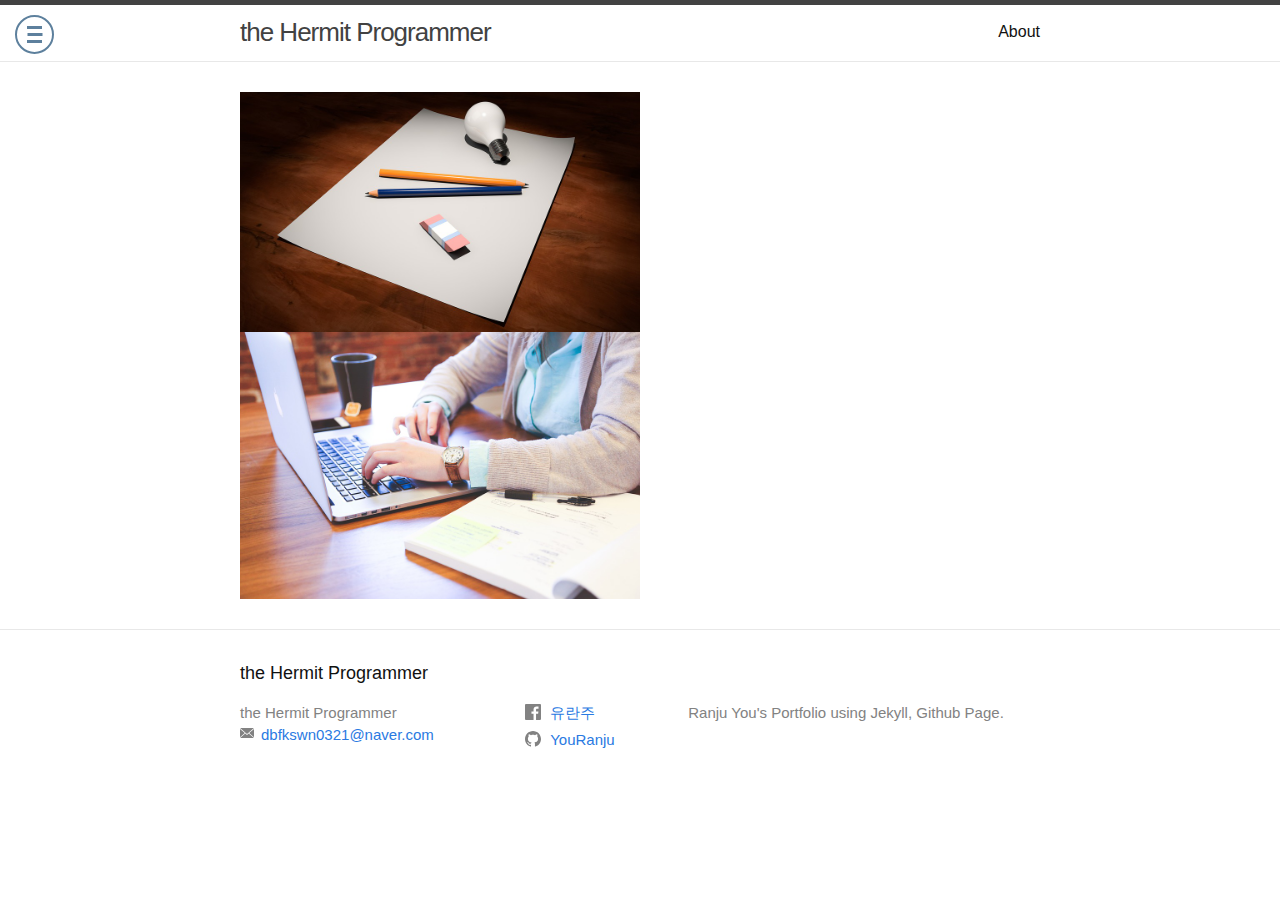
==== commit adaae69c: "Edit css location" ====
--- a/index.html
+++ b/index.html
@@ -13,11 +13,11 @@
 <meta property="og:url" content="http://localhost:4000/" />
 <meta property="og:site_name" content="the Hermit Programmer" />
 <script type="application/ld+json">
-{"url":"http://localhost:4000/","description":"Ranju You’s Portfolio using Jekyll, Github Page.","name":"the Hermit Programmer","@type":"WebSite","headline":"the Hermit Programmer","@context":"https://schema.org"}</script>
+{"url":"http://localhost:4000/","headline":"the Hermit Programmer","description":"Ranju You’s Portfolio using Jekyll, Github Page.","name":"the Hermit Programmer","@type":"WebSite","@context":"https://schema.org"}</script>
 <!-- End Jekyll SEO tag -->
 <link rel="stylesheet" href="/assets/main.css">
   <link rel="stylesheet" href="/assets/pure-drawer.css">
-  <link rel="stylesheet" href="/%20/assets/imgcss.css"><link type="application/atom+xml" rel="alternate" href="http://localhost:4000/feed.xml" title="the Hermit Programmer" /></head>
+  <link rel="stylesheet" href="/assets/mycss.css"><link type="application/atom+xml" rel="alternate" href="http://localhost:4000/feed.xml" title="the Hermit Programmer" /></head>
 <body>
 
   <div class="pure-container" data-effect="pure-effect-push">
@@ -26,17 +26,40 @@
         class="pure-toggle-icon"></span></label>
 
     <nav class="pure-drawer" data-position="left">
-      <p style="padding: 100px 20px; margin: 0;"><div class="home">
-<h2 class="post-list-heading">Posts</h2>
-    <ul class="post-list"><li><span class="post-meta">Jun 30, 2019</span>
-        <h3>
-          <a class="post-link" href="/jekyll/update/2019/06/30/welcome-to-jekyll.html">
-            Welcome to Jekyll!
-          </a>
-        </h3></li></ul>
-
-    <p class="rss-subscribe">subscribe <a href="/feed.xml">via RSS</a></p></div>
-</p>
+        <div class="site-category">
+            <span>CATEGORY</span>
+            <ul>
+              
+              
+                
+                  
+                    <li><a class="category-link "
+                    href="/category/1.%20Resume.html">Resume</a></li>
+                  
+                
+              
+                
+                  
+                    <li><a class="category-link "
+                    href="/category/2.%20Portfolio.html">Portfolio</a></li>
+                  
+                
+              
+                
+              
+                
+                  
+                
+              
+                
+              
+                
+              
+                
+              
+              
+          </ul>
+        </div>
     </nav>
 
     <div class="pure-pusher-container">
@@ -52,13 +75,14 @@
           </span>
         </label>
 
-        <div class="trigger"><a class="page-link" href="/about/">About</a></div>
+        <div class="trigger">
+                <a class="page-link" href="/about/">About</a></div>
       </nav></div>
 </header>
 <main class="page-content" aria-label="Content">
           <div class="wrapper">
-            <img src = "/assets/img/resume.jpg">
-            <img src = "/assets/img/portfolio.jpg">
+            <a href="/category/1.%20Resume.html"><img src = "/assets/img/resume.jpg"></a>
+            <a href="/category/2.%20Portfolio.html"><img src = "/assets/img/portfolio.jpg"></a>
           </div>
         </main><footer class="site-footer h-card">
   <data class="u-url" href="/"></data>
--- a/assets/mycss.css
+++ b/assets/mycss.css
@@ -0,0 +1,31 @@
+.site-category {
+    margin: auto;
+    margin-top: 40%;
+    width: 80%;
+    text-align: center;
+}
+
+.site-category span {
+    color: white;
+    font-size: 1.8em;
+    font-weight: bold;
+}
+
+.site-category ul {
+    margin-top: 60px;
+    list-style: none;
+    text-align: right;
+}
+
+.site-category ul li {
+    margin: 10px;
+}
+
+.site-category ul li a {
+    color: white;
+    font-size: 1.2em;
+}
+
+img {
+    width: 50%;
+}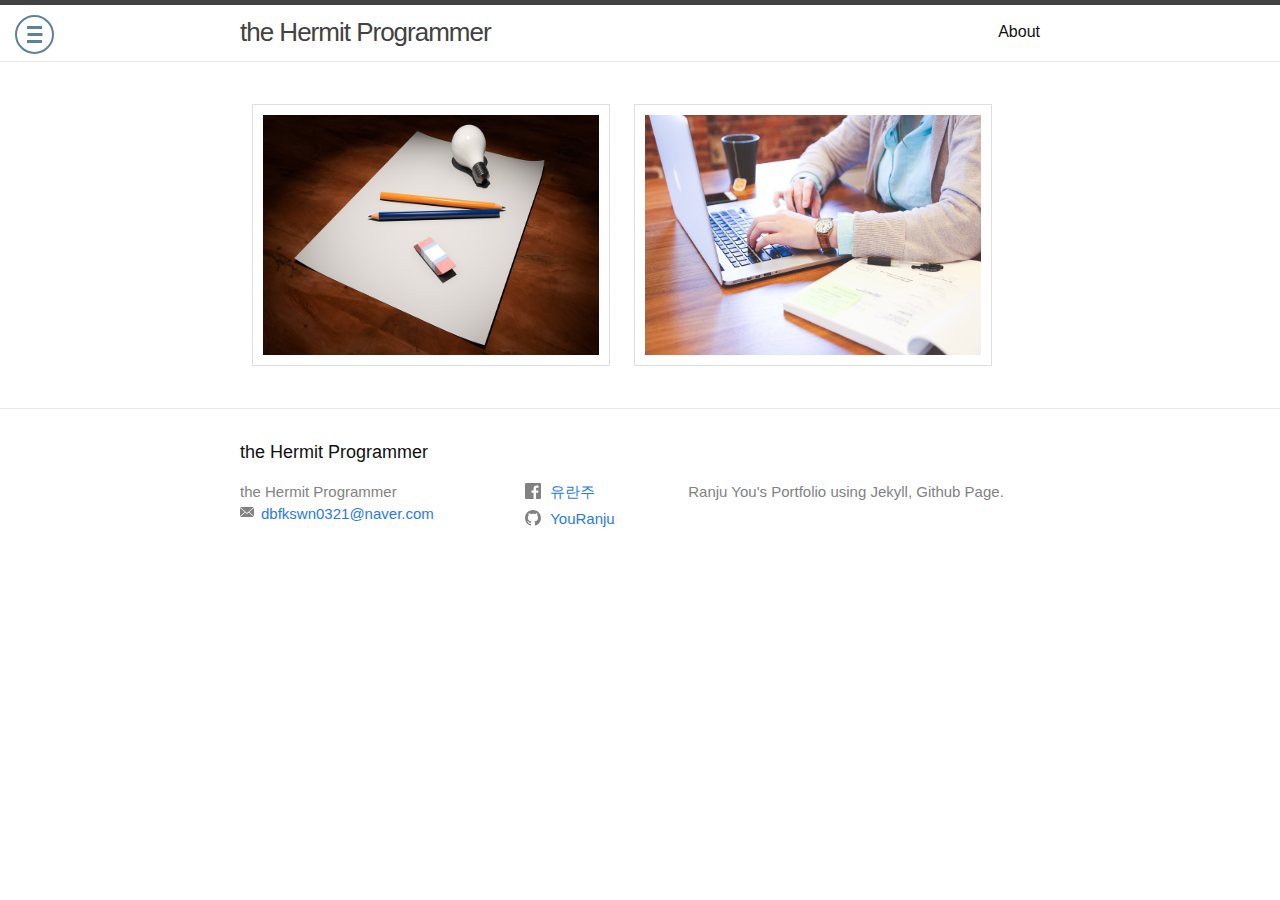
==== commit 9f573107: "image animation" ====
--- a/index.html
+++ b/index.html
@@ -81,8 +81,18 @@
 </header>
 <main class="page-content" aria-label="Content">
           <div class="wrapper">
-            <a href="/category/1.%20Resume.html"><img src = "/assets/img/resume.jpg"></a>
-            <a href="/category/2.%20Portfolio.html"><img src = "/assets/img/portfolio.jpg"></a>
+            <a href="/category/1.%20Resume.html" class="resumeimg">
+              <!-- <span>
+                  <img src = "/assets/img/resume.jpg">
+              </span> -->
+              <img src = "/assets/img/resume.jpg">
+            </a>
+            <a href="/category/2.%20Portfolio.html" class="portfolioimg">
+              <!-- <span>
+                <img src = "/assets/img/portfolio.jpg">
+              </span> -->
+              <img src = "/assets/img/portfolio.jpg">
+            </a>
           </div>
         </main><footer class="site-footer h-card">
   <data class="u-url" href="/"></data>
--- a/assets/mycss.css
+++ b/assets/mycss.css
@@ -26,6 +26,41 @@
     font-size: 1.2em;
 }
 
+/* .resumeimg span, .portfolioimg span {
+    display: inline-block;
+    width: 42%;
+    height: 240px;
+    margin: 12px;
+    border: #dfdfdf solid 1.4px;
+    padding: 10px; 
+    float: left;
+} */
+
 img {
-    width: 50%;
-}+    width: 42%;
+    height: 240px;
+    margin: 12px;
+    border: #dfdfdf solid 1.4px;
+    padding: 10px; 
+    float: left;
+}
+
+.resumeimg img:hover {
+    transform: scale(1.2, 1.2);
+    transition: all 1s ease-in-out;
+}
+
+/* .resumeimg img:hover ~ .portfolioimg img {
+    transform: scale(0.5, 0.5);
+    transition: all 1s ease-in-out;
+} */
+
+.portfolioimg img:hover {
+    transform: scale(1.2, 1.2);
+    transition: all 1s ease-in-out;
+}
+
+/* .portfolioimg img:hover ~ .resumeimg img {
+    transform: scale(0.5, 0.5);
+    transition: all 1s ease-in-out;
+} */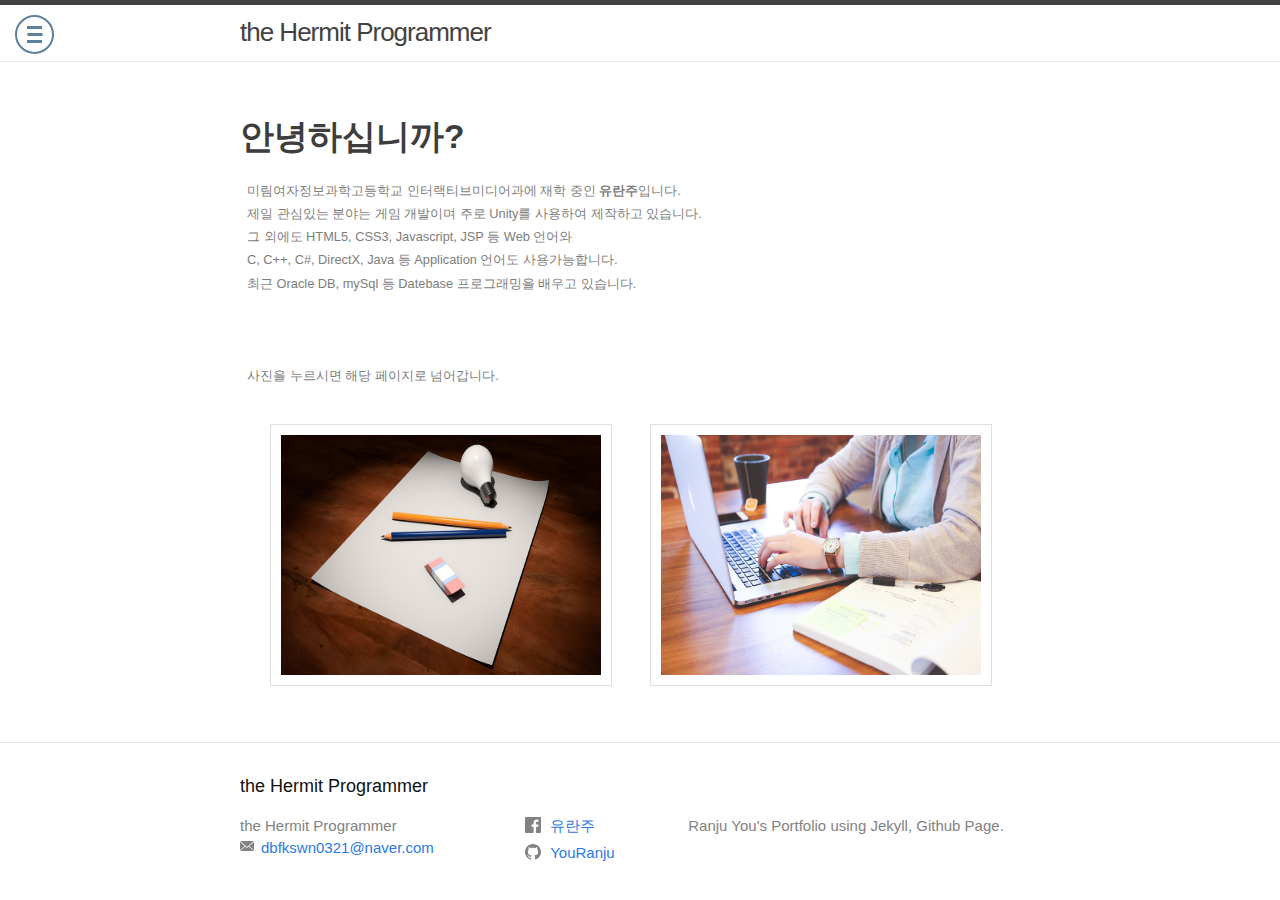
==== commit c44240d3: "Add explain myself" ====
--- a/index.html
+++ b/index.html
@@ -48,10 +48,6 @@
                 
               
                 
-                  
-                
-              
-                
               
                 
               
@@ -75,24 +71,35 @@
           </span>
         </label>
 
-        <div class="trigger">
-                <a class="page-link" href="/about/">About</a></div>
+        <div class="trigger"></div>
       </nav></div>
 </header>
 <main class="page-content" aria-label="Content">
-          <div class="wrapper">
-            <a href="/category/1.%20Resume.html" class="resumeimg">
-              <!-- <span>
-                  <img src = "/assets/img/resume.jpg">
-              </span> -->
-              <img src = "/assets/img/resume.jpg">
-            </a>
-            <a href="/category/2.%20Portfolio.html" class="portfolioimg">
-              <!-- <span>
-                <img src = "/assets/img/portfolio.jpg">
-              </span> -->
-              <img src = "/assets/img/portfolio.jpg">
-            </a>
+          <div class="wrapper" style="height:600px; padding-top: 20px;">
+            <div class="indexcontent">
+                안녕하십니까? 
+            </div>
+            <div class="explain">
+              미림여자정보과학고등학교 인터랙티브미디어과에 재학 중인 <b>유란주</b>입니다. <br>
+              제일 관심있는 분야는 게임 개발이며 주로 Unity를 사용하여 제작하고 있습니다. <br>
+              그 외에도 HTML5, CSS3, Javascript, JSP 등 Web 언어와 <br>
+              C, C++, C#, DirectX, Java 등 Application 언어도 사용가능합니다. <br>
+              최근 Oracle DB, mySql 등 Datebase 프로그래밍을 배우고 있습니다. <br>
+              <br>
+              <br>
+              <br>
+              사진을 누르시면 해당 페이지로 넘어갑니다.
+            </div>
+            <div>
+                <a href="/category/1.%20Resume.html" class="resumeimgp">
+                  <img src = "/assets/img/resume.jpg" class="resumeimg">
+                  <p>RESUME</p>
+                </a>
+                <a href="/category/2.%20Portfolio.html" class="portfolioimgp">
+                  <img src = "/assets/img/portfolio.jpg" class="portfolioimg">
+                  <p>PROJECT</p>
+                </a>
+            </div>
           </div>
         </main><footer class="site-footer h-card">
   <data class="u-url" href="/"></data>
--- a/assets/mycss.css
+++ b/assets/mycss.css
@@ -26,41 +26,82 @@
     font-size: 1.2em;
 }
 
-/* .resumeimg span, .portfolioimg span {
-    display: inline-block;
-    width: 42%;
+.indexcontent {
+    color: #3d3d3d;
+    font-size: 2.1em;
+    font-weight: bold;
+}
+
+.explain {
+    color: #7d7d7d;
+    padding: 7px;
+    margin-top: 10px;
+    font-size: 0.8em;
+    line-height: 1.8em;
+}
+
+.resumeimgp, .portfolioimgp {
+    position: relative;
+    display: block;
+    width: 40%;
     height: 240px;
-    margin: 12px;
-    border: #dfdfdf solid 1.4px;
-    padding: 10px; 
     float: left;
-} */
+    margin: 30px;
+}
 
 img {
-    width: 42%;
+    width: 100%;
     height: 240px;
-    margin: 12px;
     border: #dfdfdf solid 1.4px;
-    padding: 10px; 
-    float: left;
+    padding: 10px;  
 }
 
-.resumeimg img:hover {
+.resumeimg:hover {
     transform: scale(1.2, 1.2);
     transition: all 1s ease-in-out;
 }
 
-/* .resumeimg img:hover ~ .portfolioimg img {
+/* .resumeimg img:hover + .portfolioimg img {
     transform: scale(0.5, 0.5);
     transition: all 1s ease-in-out;
 } */
 
-.portfolioimg img:hover {
+.portfolioimg:hover {
     transform: scale(1.2, 1.2);
     transition: all 1s ease-in-out;
 }
 
-/* .portfolioimg img:hover ~ .resumeimg img {
+/* .portfolioimg img:hover + .resumeimg img {
     transform: scale(0.5, 0.5);
     transition: all 1s ease-in-out;
-} */+} */
+
+.resumeimg + p {
+    position: absolute;
+    top: 0;
+    left: 0;
+    opacity: 0;
+}
+
+.portfolioimg + p {
+    position: absolute;
+    top: 0;
+    left: 0;
+    opacity: 0;
+}
+
+.resumeimg:hover + p {
+    color: white;
+    font-size: 1.8em;
+    font-weight: bold;
+    opacity: 1;
+    transition: all 1s ease-in-out;
+}
+
+.portfolioimg:hover + p {
+    color: white;
+    font-size: 1.8em;
+    font-weight: bold;
+    opacity: 1;
+    transition: all 1s ease-in-out;
+}